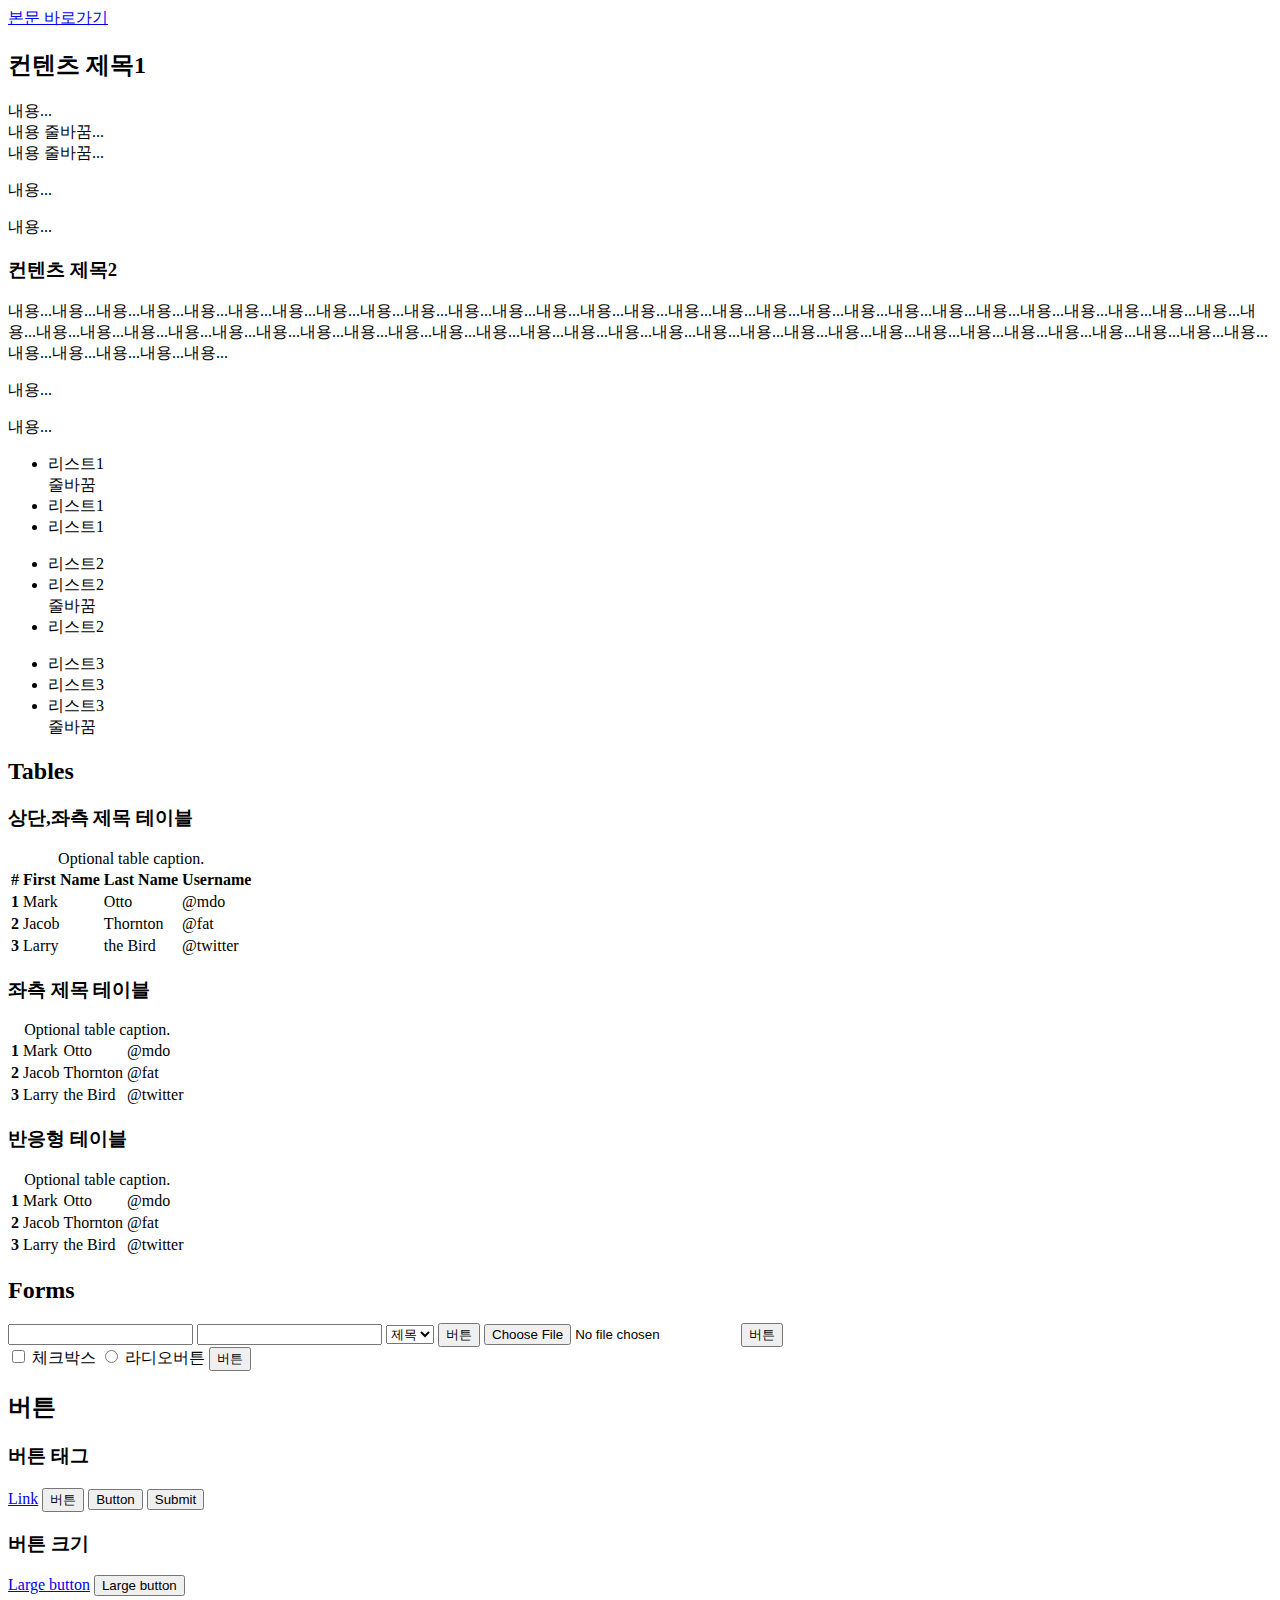
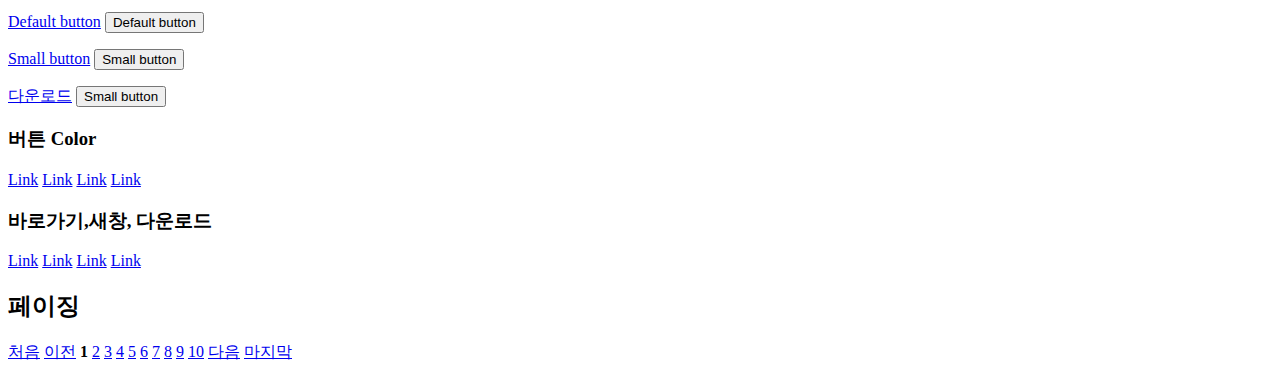
==== @html/pages/guide.html @ 373b960c "파일 위치 변경" ====
<!DOCTYPE HTML>
<html lang="ko">
<head>
<meta http-equiv="Content-Type" content="text/html; charset=utf-8">
<meta http-equiv="X-UA-Compatible" content="IE=edge">
<meta name="viewport" content="width=device-width, initial-scale=1, maximum-scale=1, minimum-scale=1, user-scalable=no">
<title>Untitled Document</title>
<link rel="stylesheet" type="text/css" href="../../css/base.css">
<link rel="stylesheet" type="text/css" href="../../css/layout.css">
<link rel="stylesheet" type="text/css" href="../../css/common.css">
<link rel="stylesheet" type="text/css" href="../../css/board.css">
<link rel="stylesheet" type="text/css" href="../../css/content.css">
<script type="text/javascript" src="../../js/jquery-1.12.2.min.js"></script>
<!--[if lt IE 9]>
<script type="text/javascript" src="http://html5shim.googlecode.com/svn/trunk/html5.js"></script>
<script type="text/javascript" src="http://css3-mediaqueries-js.googlecode.com/svn/trunk/css3-mediaqueries.js"></script>
<![endif]-->
<script type="text/javascript" src="../../js/jquery.bxslider.js"></script>
<script type="text/javascript" src="../../js/common.js"></script>
</head>

<body>
<div id="wrap">
	<!-- Header -->
	<div id="accessibility"><a href="#content">본문 바로가기</a></div>
	<div id="header"></div>
	<!-- // Header -->
	<!-- Container -->
	<div id="container">
		<div id="side"></div>
		<div id="content" class="cont_wrap">
			<div class="cont_head"></div>
			<div class="cont_body">
				<!-- Content -->
				<h2 class="conTit1">컨텐츠 제목1</h2>
				<div class="conBox">
					<p>내용...<br>내용 줄바꿈...<br>내용 줄바꿈...</p>
					<p>내용...</p>
					<p>내용...</p>
					<h3 class="conTit2">컨텐츠 제목2</h3>
					<div class="conBox">
						<p>내용...내용...내용...내용...내용...내용...내용...내용...내용...내용...내용...내용...내용...내용...내용...내용...내용...내용...내용...내용...내용...내용...내용...내용...내용...내용...내용...내용...내용...내용...내용...내용...내용...내용...내용...내용...내용...내용...내용...내용...내용...내용...내용...내용...내용...내용...내용...내용...내용...내용...내용...내용...내용...내용...내용...내용...내용...내용...내용...내용...내용...내용...</p>
						<p>내용...</p>
						<p>내용...</p>
						<ul class="conLst1">
							<li>리스트1<br>줄바꿈</li>
							<li>리스트1</li>
							<li>리스트1</li>
						</ul>
						<ul class="conLst2">
							<li>리스트2</li>
							<li>리스트2<br>줄바꿈</li>
							<li>리스트2</li>
						</ul>
						<ul class="conLst3">
							<li>리스트3</li>
							<li>리스트3</li>
							<li>리스트3<br>줄바꿈</li>
						</ul>
					</div>
				</div>				
				<h2 class="conTit1">Tables</h2>
				<div class="conBox">
					<h3 class="conTit2">상단,좌측 제목 테이블</h3>
					<table class="tbl01">
						<caption>
						Optional table caption.
						</caption>
						<thead>
							<tr>
								<th>#</th>
								<th>First Name</th>
								<th>Last Name</th>
								<th>Username</th>
							</tr>
						</thead>
						<tbody>
							<tr>
								<th scope="row">1</th>
								<td>Mark</td>
								<td>Otto</td>
								<td>@mdo</td>
							</tr>
							<tr>
								<th scope="row">2</th>
								<td>Jacob</td>
								<td>Thornton</td>
								<td>@fat</td>
							</tr>
							<tr>
								<th scope="row">3</th>
								<td>Larry</td>
								<td>the Bird</td>
								<td>@twitter</td>
							</tr>
						</tbody>
					</table>
					<h3 class="conTit2">좌측 제목 테이블</h3>
					<table class="tbl02">
						<caption>
						Optional table caption.
						</caption>
						<tbody>
							<tr>
								<th scope="row">1</th>
								<td>Mark</td>
								<td>Otto</td>
								<td>@mdo</td>
							</tr>
							<tr>
								<th scope="row">2</th>
								<td>Jacob</td>
								<td>Thornton</td>
								<td>@fat</td>
							</tr>
							<tr>
								<th scope="row">3</th>
								<td>Larry</td>
								<td>the Bird</td>
								<td>@twitter</td>
							</tr>
						</tbody>
					</table>
					<h3 class="conTit2">반응형 테이블</h3>
					<div class="tbl_rsp" style="width:10%">
						<table class="tbl02">
						<caption>
						Optional table caption.
						</caption>
						<tbody>
							<tr>
								<th scope="row">1</th>
								<td>Mark</td>
								<td>Otto</td>
								<td>@mdo</td>
							</tr>
							<tr>
								<th scope="row">2</th>
								<td>Jacob</td>
								<td>Thornton</td>
								<td>@fat</td>
							</tr>
							<tr>
								<th scope="row">3</th>
								<td>Larry</td>
								<td>the Bird</td>
								<td>@twitter</td>
							</tr>
						</tbody>
					</table>
					</div>
				</div>
				<h2 class="conTit1">Forms</h2>
				<div class="conBox">
					<div class="conBox">
						<input type="text" value="">
						<input type="password">
						<select>
							<option value="">제목</option>
						</select>
						<input type="button" value="버튼" class="button">
						<input type="file" value="">
						<input type="button" value="버튼" class="button">
					</div>
					<div>
						<input type="checkbox">
						<label for="">체크박스</label>
						<input type="radio">
						<label for="">라디오버튼</label>
						<input type="button" value="버튼" class="button sm">
					</div>
				</div>
				<h2 class="conTit1">버튼</h2>
				<div class="conBox">
					<h3 class="conTit2">버튼 태그</h3>
					<a href="#" class="button">Link</a>
					<button type="submit" class="button">버튼</button>
					<input type="button" value="Button" class="button">
					<input type="submit" value="Submit" class="button">
					<h3 class="conTit2">버튼 크기</h3>
					<p>
						<a href="#" class="button lg blue">Large button</a>
						<input type="submit" value="Large button" class="button lg">
					</p>
					<p>
						<a href="#" class="button blue">Default button</a>
						<input type="submit" value="Default button" class="button">
					</p>
					<p>
						<a href="#" class="button sm blue">Small button</a>
						<input type="submit" value="Small button" class="button sm">
					</p>
					<p>
						<a href="#" class="button xs blue">다운로드</a>
						<input type="submit" value="Small button" class="button xs">
					</p>
					<h3 class="conTit2">버튼 Color</h3>
					<a href="#" class="button darkgray">Link</a>
					<a href="#" class="button red">Link</a>
					<a href="#" class="button green">Link</a>
					<a href="#" class="button blue">Link</a>
					<h3 class="conTit2">바로가기,새창, 다운로드</h3>
					<a href="#" class="button darkgray">Link</a>
					<a href="#" class="button red">Link</a>
					<a href="#" class="button green">Link</a>
					<a href="#" class="button blue">Link</a>
				</div>
				<h2 class="conTit1">페이징</h2>
				<div class="conBox">
					<div class="pagination">
						<a href="#" class="page_prevend">처음</a>
						<a href="#" class="page_prevend">이전</a>
						<strong>1</strong>
						<a href="#">2</a>
						<a href="#">3</a>
						<a href="#">4</a>
						<a href="#">5</a>
						<a href="#">6</a>
						<a href="#">7</a>
						<a href="#">8</a>
						<a href="#">9</a>
						<a href="#">10</a>
						<a href="#" class="page_prevend">다음</a>
						<a href="#" class="page_prevend">마지막</a>
					</div>
				</div>
				<!-- //Content -->
			</div>
			<div class="cont_foot"></div>
		</div>
	</div>
	<!-- //Container -->
	<!-- Footer -->
	<div id="footer"></div>
	<!-- //Footer -->
</div>
</body>
</html>
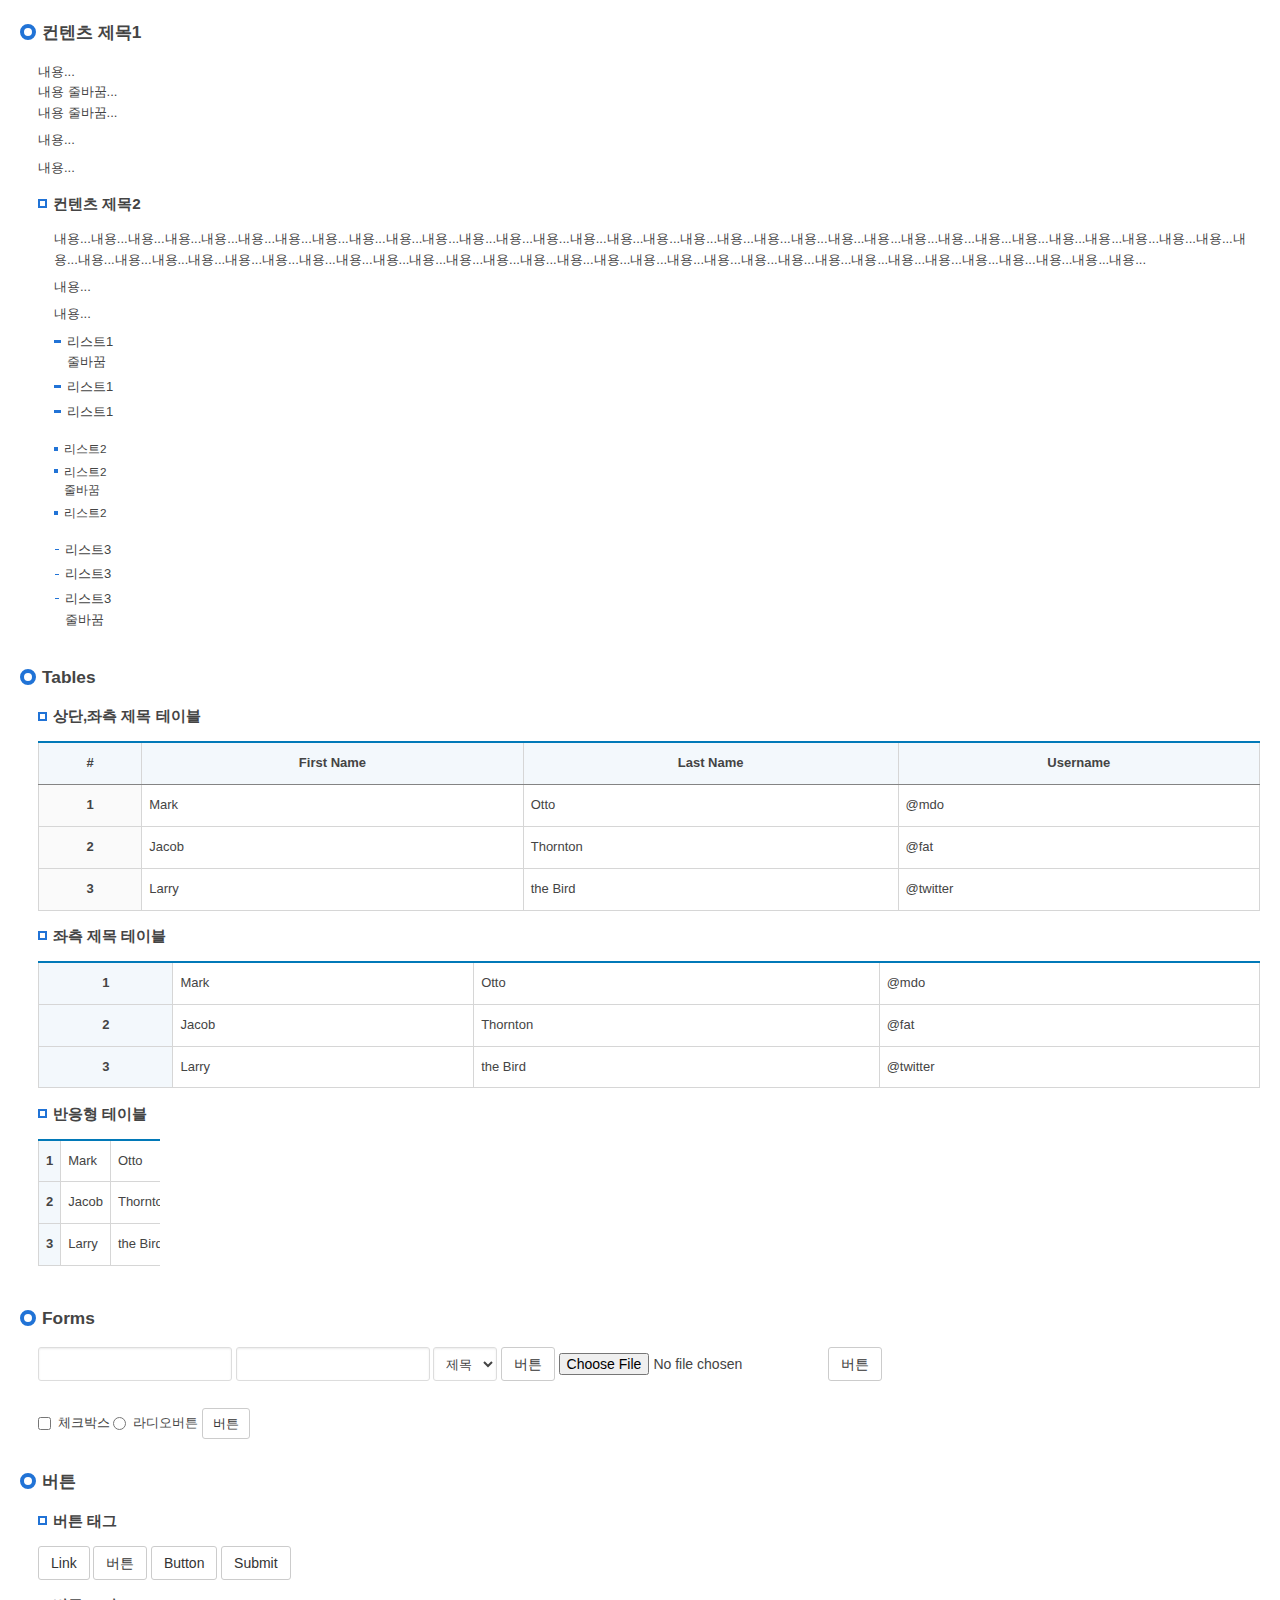
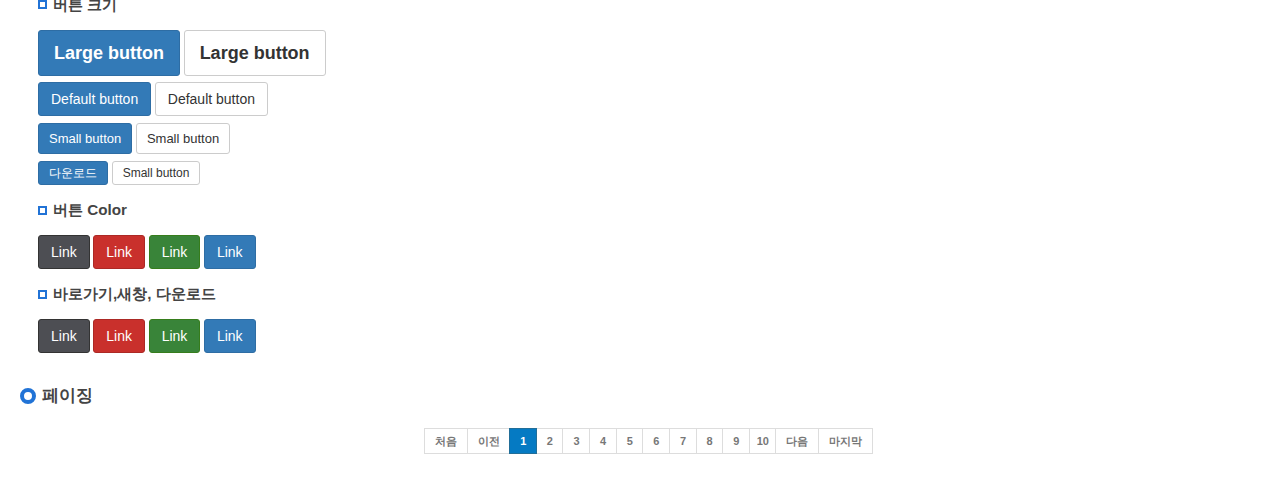
==== commit 7bdc5747: "문서타입 xhtml로 변경 메인,서브 Markup" ====
--- a/@html/pages/guide.html
+++ b/@html/pages/guide.html
@@ -1,22 +1,22 @@
-<!DOCTYPE HTML>
-<html lang="ko">
+<!DOCTYPE html PUBLIC "-//W3C//DTD XHTML 1.0 Transitional//EN" "http://www.w3.org/TR/xhtml1/DTD/xhtml1-transitional.dtd">
+<html xmlns="http://www.w3.org/1999/xhtml" xml:lang="ko" lang="ko">
 <head>
-<meta http-equiv="Content-Type" content="text/html; charset=utf-8">
-<meta http-equiv="X-UA-Compatible" content="IE=edge">
-<meta name="viewport" content="width=device-width, initial-scale=1, maximum-scale=1, minimum-scale=1, user-scalable=no">
+<meta http-equiv="Content-Type" content="text/html; charset=utf-8" />
+<meta http-equiv="X-UA-Compatible" content="IE=edge" />
+<meta name="viewport" content="width=device-width, initial-scale=1, maximum-scale=1, minimum-scale=1, user-scalable=no" />
 <title>Untitled Document</title>
-<link rel="stylesheet" type="text/css" href="../../css/base.css">
-<link rel="stylesheet" type="text/css" href="../../css/layout.css">
-<link rel="stylesheet" type="text/css" href="../../css/common.css">
-<link rel="stylesheet" type="text/css" href="../../css/board.css">
-<link rel="stylesheet" type="text/css" href="../../css/content.css">
-<script type="text/javascript" src="../../js/jquery-1.12.2.min.js"></script>
+<link rel="stylesheet" type="text/css" href="../css/base.css" />
+<link rel="stylesheet" type="text/css" href="../css/layout.css" />
+<link rel="stylesheet" type="text/css" href="../css/common.css" />
+<link rel="stylesheet" type="text/css" href="../css/board.css" />
+<link rel="stylesheet" type="text/css" href="../css/content.css" />
+<script type="text/javascript" src="../js/jquery-1.12.2.min.js"></script>
 <!--[if lt IE 9]>
-<script type="text/javascript" src="http://html5shim.googlecode.com/svn/trunk/html5.js"></script>
-<script type="text/javascript" src="http://css3-mediaqueries-js.googlecode.com/svn/trunk/css3-mediaqueries.js"></script>
+<script type="text/javascript" src="../js/html5.js"></script>
+<script type="text/javascript" src="../js/css3-mediaqueries.js"></script>
 <![endif]-->
-<script type="text/javascript" src="../../js/jquery.bxslider.js"></script>
-<script type="text/javascript" src="../../js/common.js"></script>
+<script type="text/javascript" src="../js/jquery.bxslider.js"></script>
+<script type="text/javascript" src="../js/common.js"></script>
 </head>
 
 <body>
@@ -34,7 +34,7 @@
 				<!-- Content -->
 				<h2 class="conTit1">컨텐츠 제목1</h2>
 				<div class="conBox">
-					<p>내용...<br>내용 줄바꿈...<br>내용 줄바꿈...</p>
+					<p>내용...<br />내용 줄바꿈...<br />내용 줄바꿈...</p>
 					<p>내용...</p>
 					<p>내용...</p>
 					<h3 class="conTit2">컨텐츠 제목2</h3>
@@ -43,19 +43,19 @@
 						<p>내용...</p>
 						<p>내용...</p>
 						<ul class="conLst1">
-							<li>리스트1<br>줄바꿈</li>
+							<li>리스트1<br />줄바꿈</li>
 							<li>리스트1</li>
 							<li>리스트1</li>
 						</ul>
 						<ul class="conLst2">
 							<li>리스트2</li>
-							<li>리스트2<br>줄바꿈</li>
+							<li>리스트2<br />줄바꿈</li>
 							<li>리스트2</li>
 						</ul>
 						<ul class="conLst3">
 							<li>리스트3</li>
 							<li>리스트3</li>
-							<li>리스트3<br>줄바꿈</li>
+							<li>리스트3<br />줄바꿈</li>
 						</ul>
 					</div>
 				</div>				
@@ -153,21 +153,21 @@
 				<h2 class="conTit1">Forms</h2>
 				<div class="conBox">
 					<div class="conBox">
-						<input type="text" value="">
-						<input type="password">
+						<input type="text" value="" />
+						<input type="password" />
 						<select>
 							<option value="">제목</option>
 						</select>
-						<input type="button" value="버튼" class="button">
-						<input type="file" value="">
-						<input type="button" value="버튼" class="button">
+						<input type="button" value="버튼" class="button" />
+						<input type="file" value="" />
+						<input type="button" value="버튼" class="button" />
 					</div>
 					<div>
-						<input type="checkbox">
+						<input type="checkbox" />
 						<label for="">체크박스</label>
-						<input type="radio">
+						<input type="radio" />
 						<label for="">라디오버튼</label>
-						<input type="button" value="버튼" class="button sm">
+						<input type="button" value="버튼" class="button sm" />
 					</div>
 				</div>
 				<h2 class="conTit1">버튼</h2>
@@ -175,24 +175,24 @@
 					<h3 class="conTit2">버튼 태그</h3>
 					<a href="#" class="button">Link</a>
 					<button type="submit" class="button">버튼</button>
-					<input type="button" value="Button" class="button">
-					<input type="submit" value="Submit" class="button">
+					<input type="button" value="Button" class="button" />
+					<input type="submit" value="Submit" class="button" />
 					<h3 class="conTit2">버튼 크기</h3>
 					<p>
 						<a href="#" class="button lg blue">Large button</a>
-						<input type="submit" value="Large button" class="button lg">
+						<input type="submit" value="Large button" class="button lg" />
 					</p>
 					<p>
 						<a href="#" class="button blue">Default button</a>
-						<input type="submit" value="Default button" class="button">
+						<input type="submit" value="Default button" class="button" />
 					</p>
 					<p>
 						<a href="#" class="button sm blue">Small button</a>
-						<input type="submit" value="Small button" class="button sm">
+						<input type="submit" value="Small button" class="button sm" />
 					</p>
 					<p>
 						<a href="#" class="button xs blue">다운로드</a>
-						<input type="submit" value="Small button" class="button xs">
+						<input type="submit" value="Small button" class="button xs" />
 					</p>
 					<h3 class="conTit2">버튼 Color</h3>
 					<a href="#" class="button darkgray">Link</a>
--- a/@html/css/base.css
+++ b/@html/css/base.css
@@ -0,0 +1,41 @@
+@charset "utf-8";
+@import url(nanumgothic.css);
+/* Base Style - IEETU Web Standardization Team 2016-05-01 */
+
+/* reset */
+body,p,div,span,h1,h2,h3,h4,h5,h6,ul,ol,li,dl,dt,dd,table,th,td,form,fieldset,legend,input,textarea,button,select{margin:0; padding:0;}
+body,input,textarea,button,select{font-family:/*'Nanum Gothic',*/ '나눔고딕', '맑은 고딕', '돋움', Dotum, '굴림', Gulim, Sans-serif; color:#444;}
+body{font-size:0.813em;}
+h1,h2,h3,h4,h5,h6,input,textarea,button,select,table{font-size:1em;}
+img, fieldset, button{border:0;}
+textarea{overflow:auto;}
+input[type=submit],
+input[type=button],
+button{cursor:pointer;}
+img{vertical-align:top;}
+address, em{font-style:normal;}
+pre{white-space:pre-wrap;}
+table{border-spacing:0; border-collapse:collapse;}
+table,th,td{border:none;}
+caption{overflow:hidden; line-height:0; text-indent:-2000em;}
+legend, .hidden{overflow:hidden; position:absolute; top:0; left:-2000em; line-height:0;}
+
+/* HTML5 display-role reset for older browsers */
+article, aside, details, figcaption, figure, footer, header, hgroup, menu, nav, section {display:block;}
+
+/* 링크 기본값 */
+a:link{text-decoration:none; color:#444;}
+a:visited{text-decoration:none; color:#444;}
+a:hover{text-decoration:none; color:#444;}
+a:active{text-decoration:none;}
+a:focus{text-decoration:none;}
+
+/* 리스트 스타일 제거 */
+ul,ol,li{list-style:none;}
+
+/* Skip Navigation */
+#accessibility a {display:block; position:absolute; top:-40px; left:0; z-index:10; width:100%; height:25px; line-height:25px; text-align:center; font-weight:bold; transition:0.3s; -webkit-transition:0.3s; -moz-transition:0.3s; -o-transition:0.3s;}
+#accessibility a:hover {top: 0px; z-index:1000; padding:10px 0; background:#4764ce; color:#fff;}
+#accessibility a:active {top: 0px; z-index:1000; padding:10px 0; background:#4764ce; color:#fff;}
+#accessibility a:focus {top: 0px; z-index:1000; padding:10px 0; background:#4764ce; color:#fff;}
+a#content {margin:0; padding:0; font-size:0; line-height:0;}
--- a/@html/css/layout.css
+++ b/@html/css/layout.css
@@ -0,0 +1,147 @@
+@charset "utf-8";
+/* Layout CSS Document */
+/* 스프라이트 이미지 */
+.sprh_com,
+.header_top .lang_area button:after,
+.location_wrap .nav>li:after,
+.location_wrap .nav>li:first-child>a:after{display:inline-block; overflow:hidden; background:url(../images/common/sp_com.png) no-repeat 0 0; vertical-align:middle; text-indent:-9999em;}
+/*** Mobile ~ 639px ***/
+#wrap{min-width:320px;}
+#wrap.fixed{}
+/* Header */
+#header{}
+.header_top{position:relative; z-index:100; box-sizing:border-box; height:51px; background-color:#3173bb; background-image:-webkit-linear-gradient(#478edc, #3173bc 47px, #2a65ae 47px); background-image:linear-gradient(#478edc, #3173bc 47px, #2a65ae 47px);}
+.header_top .inr{height:100%;}
+/* 모바일 탑 */
+.header_top .wholeview{position:absolute; top:0; left:0;}
+.header_top .btn_open,
+.header_top .btn_srch{position:absolute; top:0; width:51px; height:51px; background:none;}
+.header_top .btn_open{left:0; border-right:1px solid #2a65ae;}
+.header_top .btn_open span,
+.header_top .btn_open:before,
+.header_top .btn_open:after{display:inline-block; position:absolute; top:50%; left:50%; overflow:hidden; width:20px; height:4px; margin-top:-2px; margin-left:-10px; background:#fff; vertical-align:top; text-indent:-9999em; transition:all 0.3s;}
+.header_top .btn_open:before,
+.header_top .btn_open:after{content:''; position:absolute; -webkit-transform-origin:50% 50%; transform-origin:50% 50%;}
+.header_top .btn_open:before{margin-top:-9px;}
+.header_top .btn_open:after{margin-top:5px;}
+.header_top .wholeview.open .btn_open span{opacity:0;}
+.header_top .wholeview.open .btn_open:before{-webkit-transform:translateY(7px) rotate(45deg); transform:translateY(7px) rotate(45deg);}
+.header_top .wholeview.open .btn_open:after{-webkit-transform:translateY(-7px) rotate(-45deg); transform:translateY(-7px) rotate(-45deg);}
+/* 전체메뉴 Toggle */
+.header_top .wholeview.open{width:100%;}
+.header_top .wholeview .wv_wrap{display:none; position:absolute; top:51px; left:0; z-index:100; box-sizing:border-box; width:100%; padding:10px; background:#eff2f7;}
+.header_top .wholeview.open .wv_wrap{display:block;}
+/* 1차 */
+#header .nav_wholeview>ul{}
+#header .nav_wholeview>ul>li{margin:0 0 10px; border:1px solid #3e83cf; background:#fff;}
+#header .nav_wholeview>ul>li a{display:block;}
+#header .nav_wholeview>ul>li>a{padding:8px 0 9px 15px; background:#3e83cf; font-weight:600; font-size:1.46em; line-height:1.2; color:#fff;}
+/* 2차 */
+#header .nav_wholeview>ul>li>div{}
+#header .nav_wholeview>ul>li>div>ul{}
+#header .nav_wholeview>ul>li>div>ul>li{border-top:1px solid #dadada;}
+#header .nav_wholeview>ul>li>div>ul>li>a{padding:11px 0 11px 15px; font-weight:600; font-size:1.15em;}
+/* 3차 */
+#header .nav_wholeview>ul>li>div>ul>li>ul{}
+#header .nav_wholeview>ul>li>div>ul>li>ul>li{border-top:1px solid #dadada;}
+#header .nav_wholeview>ul>li>div>ul>li>ul>li>a{padding:11px 0 11px 30px;}
+
+.header_top .btn_srch{right:0; border-left:1px solid #1e5796;}
+.header_top .btn_srch span{position:absolute; top:50%; left:50%; overflow:hidden; width:23px; height:25px; margin:-13px 0 0 -12px; background-position:-40px -100px; vertical-align:top; text-indent:-999em;}
+.header_top .util_left{display:none;}
+
+.header_top .util_right{margin:0 64px; padding:9px;}
+.header_top .login_area{overflow:hidden; border-radius:4px;}
+.header_top .login_area:after{content:''; display:block; clear:both;}
+.header_top .login_area li{float:left; width:50%;}
+.header_top .login_area li a{display:block; height:30px; margin-left:-1px; border-left:1px solid #397cc6; background-color:#fff; font-weight:600; line-height:30px; color:#2a65ae; text-align:center;}
+.header_top .login_area .sitemap{display:none;}
+
+.header_top .lang_group{position:absolute; top:51px; left:0; width:100%; height:33px; border-bottom:1px solid #ddd;}
+.header_top .lang_area{float:left; position:relative; height:33px; border-right:1px solid #ddd;}
+.header_top .lang_area button{height:100%; padding:0 25px 0 10px; background-color:#fff; font-weight:600; letter-spacing:-1px; color:#2a65ae;}
+.header_top .lang_area button:after{content:''; position:absolute; top:50%; right:10px; width:11px; height:8px; margin-top:-3px; background-position:0 -140px;}
+.header_top .lang_area .lst{display:none; position:absolute; top:33px; left:0; width:100%;}
+.header_top .sns_area{float:right;}
+.header_top .sns_area li{float:left; border-left:1px solid #ddd;}
+.header_top .sns_area li .sprh_com{width:35px; height:33px;}
+.header_top .sns_area li.blog .sprh_com{background-position:0 -50px;}
+.header_top .sns_area li.facebook .sprh_com{background-position:-50px -50px;}
+.header_top .sns_area li.youtube .sprh_com{background-position:-100px -50px;}
+
+.header_mid .logo{margin:34px 0 0; padding:10px 0 23px; text-align:center;}
+.header_mid .srch_area{display:none;}
+.gnb_wrap{display:none;}
+
+/* Container */
+#container{}
+.sub_visual{display:none;}
+
+.location_wrap{position:relative; border-top:1px solid #ddd; border-bottom:1px solid #ddd;}
+.location_wrap .tit{position:absolute; top:0; left:0; padding:12px 0 0 5px; font-weight:600; font-size:1.46em; line-height:1.2; letter-spacing:-1px;}
+.location_wrap .inr{min-height:45px;}
+.location_wrap .inr:after{content:''; display:block; clear:both;}
+.location_wrap .nav{display:none;}
+.location_wrap .sns_area{float:right; margin:0 10px 0 0;}
+.location_wrap .sns_area>li{float:left; margin:5px 0 0 7px;}
+.location_wrap .sns_area>li:first-child{margin-left:0;}
+.location_wrap .sns_area>li.print{display:none;}
+.location_wrap .sns_area>li .sprh_com{width:35px; height:35px;}
+.location_wrap .sns_area>li.facebook .sprh_com{background-position:0 0;}
+.location_wrap .sns_area>li.kakaostory .sprh_com{background-position:-50px 0;}
+.location_wrap .sns_area>li.twitter .sprh_com{background-position:-100px 0;}
+.location_wrap .sns_area>li.print .sprh_com{background-position:-150px 0;}
+
+/* Content */
+.cont_wrap{}
+/* Cont Head */
+.cont_head {}
+/* 컨텐츠 타이틀 */
+
+/* 현재위치 */
+
+/* Cont Body */
+.cont_body{padding:20px; line-height:1.6;}
+
+/* Cont Foot */
+.cont_foot{}
+.cont_manager{padding:20px 0; border-top:1px solid #ddd;}
+.cont_manager:after{content:''; display:block; clear:both;}
+.cont_manager dl{text-align:center; letter-spacing:-1px;}
+.cont_manager dl.update{margin:10px 0 0;}
+.cont_manager dt,
+.cont_manager dd{display:inline-block;}
+.cont_manager dt{font-weight:600;}
+.cont_manager dd span{display:inline-block; position:relative; padding:0 5px;}
+.cont_manager dd span:before{content:''; display:inline-block; position:absolute; top:3px; left:0; width:1px; height:10px; background:#ddd;}
+.cont_manager dd span:first-child:before{display:none;}
+.cont_rating{padding:40px 10px; border-top:1px solid #dadada; border-bottom:1px solid #dadada; background:url(../images/common/bg_cont_rating.png) repeat 0 0;}
+.cont_rating h2{margin:0 0 15px; font-weight:600; font-size:1.15em; text-align:center; letter-spacing:-1px;}
+.cont_rating .inp_area{position:relative; padding:15px 85px 10px 20px; border:1px solid #dadada; background:#fff;}
+.cont_rating .inp_area .btn_rate{position:absolute; top:-1px; right:-1px; bottom:-1px; width:73px; border:0; background:#0674c9; color:#fff;}
+.cont_rating .inp_group{display:inline-block; margin:0 10px 5px 0;}
+.cont_rating .inp_group label{margin-left:-4px;}
+
+/* Footer */
+#footer .inr{position:relative; box-sizing:border-box; max-width:1260px; margin:0 auto; padding:30px 10px 40px;}
+#footer .logo{margin:5px 0 0;}
+#footer .footer_cen{line-height:1.5;}
+#footer .nav_f{margin:20px 0 10px;}
+#footer .nav_f:after{content:''; display:block; clear:both;}
+#footer .nav_f>li{float:left; margin:0 8px 3px 0;}
+#footer .nav_f>li>a{display:block; position:relative; padding:0 8px 0 0; letter-spacing:-1px;}
+#footer .nav_f>li>a:after{content:''; display:inline-block; position:absolute; top:5px; right:0; width:1px; height:10px; background:#ddd;}
+#footer .nav_f>li:last-child>a:after{display:none;}
+#footer .address,
+#footer .copy{font-size:0.92em;}
+#footer .copy{color:#888;}
+#footer .site_related{display:none; position:absolute; top:40px; right:10px;}
+#footer .site_related button{box-sizing:border-box; width:190px; height:31px; padding:0 0 0 10px; border:1px solid #ddd; background-color:#fff; font-weight:600; text-align:left;}
+#footer .site_related .btn_open:after,
+#footer .site_related .btn_open span:before,
+#footer .site_related .btn_open span:after{content:''; display:inline-block; position:absolute;}
+#footer .site_related .btn_open:after{top:3px; right:6px; width:23px; height:23px; border:1px solid #ddd; border-radius:50%; background:#fff;}
+#footer .site_related .btn_open span:before{z-index:10; top:50%; right:17px; width:2px; height:10px; margin-top:-5px; background:#333;}
+#footer .site_related .btn_open span:after{z-index:10; top:50%; right:13px; width:10px; height:2px; margin-top:-1px; background:#333;}
+#footer .site_related .lst{display:none; position:absolute; top:30px; left:0; right:0; overflow:auto; max-height:100px; border:1px solid #ddd; background:#fff;}
+#footer .site_related .lst li a{display:block; padding:3px 10px; line-height:1.5;}
--- a/@html/css/common.css
+++ b/@html/css/common.css
@@ -0,0 +1,155 @@
+﻿@charset "utf-8";
+
+/* Common CSS Document */
+/* Text Align */
+.tal{text-align:left !important;}
+.tac{text-align:center !important;}
+.tar{text-align:right !important;}
+.valm{vertical-align:middle !important;}
+.valt{vertical-align:top !important;}
+
+/* Form Control */
+input,
+select,
+textarea,
+label{display:inline-block; width:auto; vertical-align:middle; line-height:1.4;}
+input[type=text],
+input[type=password],
+select,
+textarea{box-sizing:border-box; padding:7px 8px; border:1px solid #ddd; border-radius:3px; background:#fff; box-shadow:inset 0 1px 2px rgba(0,0,0,0.075); vertical-align:middle;}
+input[type=text],
+input[type=password],
+select{height:34px;}
+select::-ms-expand {background-color: transparent; border: 0;}
+input[type=file]{font-size:1.08em;}
+input[type=checkbox],
+input[type=radio]{width:13px; height:13px; margin:2px 3px 1px 0;}
+
+/* Button Common */
+.button,
+.button *{position:relative; display:inline-block; display:-moz-inline-stack; box-sizing:border-box; overflow:visible; margin:0; padding:0; text-decoration:none !important; border:1px solid transparent; border-radius:3px; font-size:14px; line-height:1.43; white-space:nowrap; text-align:center; vertical-align:middle; cursor:pointer;}
+.button img{vertical-align:middle;}
+/* Button Size - default / small / large */
+.button{padding:6px 12px;}
+.button.xs{padding:2px 10px; font-size:0.923em; line-height:1.5;}
+.button.sm{padding:5px 10px; font-size:1em; line-height:1.5;}
+.button.lg{padding:10px 15px; font-weight:600; font-size:1.385em; line-height:1.34;}
+/* Button Color */
+.button{border-color:#ccc; background-color:#fff; color:#333 !important;}
+.button.darkgray{border-color:#333; background-color:#4d4e53; color:#fff !important;}
+.button.red{border-color:#ac2925; background-color:#c9302c; color:#fff !important;}
+.button.green{border-color:#367D1C; background-color:#398439; color:#fff !important;}
+.button.blue{border-color:#2e6da4; background-color:#337ab7; color:#fff !important;}
+/* Button Active */
+.button:hover{background-color:#efefef;}
+.button.darkgray:hover{background-color:#37383A;}
+.button.red:hover{border-color:#d43f3a; background-color:#d9534f;}
+.button.green:hover{border-color:#4cae4c; background-color:#5cb85c;}
+.button.blue:hover{background-color:#265F92;}
+/* Button Strong */
+.button.strong{font-weight:bold !important;}
+/* Button Block */
+.button.block{display:block; width:100%;}
+
+/* Paging */
+.pagination{margin:20px 0; text-align:center; line-height:normal;}
+.pagination a,
+.pagination strong{display:inline-block; width:26px; height:24px; margin:0 -2px 0 -3px; border:1px solid #ddd; background:#fff; font-size:11px; font-weight:bold; font-family:Tahoma, sans-serif; color:#777; line-height:24px; text-decoration:none; vertical-align:middle;}
+.pagination strong{position:relative; z-index:10; border-color:#226e98; background:#057ac3; color:#fff;}
+.pagination .page_prev,
+.pagination .page_prevend,
+.pagination .page_next,
+.pagination .page_nextend{width:auto; padding:0 10px;}
+
+/* Table */
+/* Table Type */
+table.fixed{table-layout:fixed;}
+/* 반응형 테이블 */
+.tbl_rsp{overflow:auto;}
+/* 상단,좌측 제목 */
+.tbl01{width:100%; margin-bottom:10px;}
+.tbl01 th,
+.tbl01 td{padding:10px 7px; border:1px solid #d6d6d6; word-break:keep-all;}
+.tbl01 thead th{border-bottom:1px solid #848484; background:#f3f8fc; font-weight:bold; text-align:center;}
+.tbl01 thead tr:first-child th{border-top:2px solid #0179b8;}
+.tbl01 tbody th{background:#fafafa; font-weight:bold; text-align:center;}
+.tbl01 td{}
+/* 좌측 제목 */
+.tbl02{width:100%; margin-bottom:10px; border-top:2px solid #0179b8;}
+.tbl02 th,
+.tbl02 td{padding:10px 7px; border:1px solid #d6d6d6; word-break:keep-all;}
+.tbl02 tbody th{background:#f3f8fc; font-weight:bold; text-align:center;}
+.tbl02 td{}
+
+/* Content Title */
+.conTit1{margin:1em 0; padding-left:23px; font-weight:600; font-size:1.33em; line-height:1.4;}
+.conTit1:before{content:''; display:inline-block; width:8px; height:8px; margin:-2px 6px 0 -23px; border:4px solid #2173d6; border-radius:50%; vertical-align:middle;}
+.conTit2{margin:1em 0; padding-left:15px; font-weight:600; font-size:1.17em; line-height:1.3;}
+.conTit2:before{content:''; display:inline-block; width:5px; height:5px; margin:-2px 6px 0 -15px; border:2px solid #2173d6; vertical-align:middle;}
+.conTit1:first-child,
+.conTit2:first-child{margin-top:0;}
+/* Content List */
+.conLst1{margin-bottom:1em;}
+.conLst1>li{padding:0 0 4px 13px; line-height:1.6;}
+.conLst1>li:before{content:''; display:inline-block; width:7px; height:3px; margin:-2px 6px 0 -13px; background-color:#2173d6;  vertical-align:middle;}
+.conLst1>li ul{margin-top:5px;}
+.conLst1>li li{padding-bottom:4px;}
+.conLst2{margin-bottom:1em;}
+.conLst2>li{padding:0 0 4px 10px; font-size:0.9em; line-height:1.6;}
+.conLst2>li:before{content:''; display:inline-block; width:4px; height:4px; margin:-2px 6px 0 -10px; background-color:#2173d6;  vertical-align:middle;}
+.conLst2>li ul{margin-top:5px;}
+.conLst2>li li{padding-bottom:4px;}
+.conLst3{margin-bottom:1em;}
+.conLst3>li{padding:0 0 4px 11px; line-height:1.6;}
+.conLst3>li:before{content:''; display:inline-block; width:4px; height:1px; margin:-2px 6px 0 -10px; background-color:#2173d6;  vertical-align:middle;}
+.conLst3>li ul{margin-top:5px;}
+.conLst3>li li{padding-bottom:4px;}
+/* Content Box */
+.conBox{margin-bottom:2em;}
+.conBox p{margin-bottom:0.5em;}
+.conTit1 + .conBox,
+.conTit1 + .conLst2,
+.conTit1 + .conLst3,
+.conTit1 + .conLst4,
+.conTit1 + .conLst5{margin-left:18px; margin-bottom:30px;}
+.conTit2 + .conBox,
+.conTit2 + .conLst3,
+.conTit2 + .conLst4,
+.conTit2 + .conLst5{margin-left:16px; margin-bottom:15px;}
+.conTit3 + .conBox,
+.conTit3 + .conLst4,
+.conTit3 + .conLst5{margin-left:11px; margin-bottom:15px;}
+/* 들여쓰기 */
+.conTitIdt {padding:0 0 4px 1.5em !important; text-indent:-1.5em; background:none !important;}
+.conLstIdt>li {padding:0 0 4px 1.5em !important; text-indent:-1.5em; background:none !important;}
+.conLstIdt>li div, 
+.conLstIdt>li p, 
+.conLstIdt>li dl, 
+.conLstIdt>li ul {text-indent:0;}
+
+/* Line Box */
+.lineBox{margin-bottom:20px; padding:15px; border:1px solid #d9dde0;}
+
+/* 탭메뉴 */
+.tab_mn1{}
+.tab_mn1 ul{overflow:hidden; margin:0 -5px 30px;}
+.tab_mn1 ul li{float:left; width:180px; margin:0 5px 10px;}
+.tab_mn1 ul li a{display:block; position:relative; height:33px; padding:0 10px; border:1px solid #c8c8c8; background:#f9f9f9; background:linear-gradient(to bottom, #fff, #f0f0f0); font-weight:bold; line-height:33px; white-space:nowrap;}
+.tab_mn1 ul li a.on{background:#fff; color:#0579c4;}
+.tab_mn1 ul li a.on:before{content:''; display:block; position:absolute; top:-1px; left:-1px; right:-1px; height:2px; background:#0579c2;}
+.tab_mn1_v2{}
+.tab_mn1_v2 ul{overflow:hidden; margin:0 -5px 30px;}
+.tab_mn1_v2 ul li{float:left; width:85px; margin:0 5px 10px;}
+.tab_mn1_v2 ul li a{display:block; position:relative; height:33px; padding:0 10px; border:1px solid #c8c8c8; background:#f9f9f9; background:linear-gradient(to bottom, #fff, #f0f0f0); font-weight:bold; line-height:33px; text-align:center; white-space:nowrap;}
+.tab_mn1_v2 ul li a.on{background:#fff; color:#0579c4;}
+.tab_mn1_v2 ul li a.on:before{content:''; display:block; position:absolute; top:-1px; left:-1px; right:-1px; height:2px; background:#0579c2;}
+
+
+
+
+
+
+
+
+
+
--- a/@html/css/board.css
+++ b/@html/css/board.css
@@ -0,0 +1,233 @@
+@charset "utf-8";
+
+/*** Board Style ***/
+.tal{text-align:left !important;}
+.tac{text-align:center !important;}
+.tar{text-align:right !important;}
+.valt{vertical-align:top !important;}
+.valm{vertical-align:middle !important;}
+/** Board 버튼 **/
+/* Board Button Common */
+.bbsButton,
+.bbsButton *{position:relative; display:-moz-inline-stack; display:inline-block; overflow:visible; margin:0; padding:0; text-decoration:none !important; border:0; background:#fff; font-family:'맑은 고딕', '돋움', Dotum, '굴림', Gulim, Tahoma, Geneva, sans-serif; font-weight:bold; color:#333; white-space:nowrap; text-align:center; vertical-align:top; cursor:pointer;}
+.bbsButton img{vertical-align:middle;}
+/* Button Size - default / small / large */
+.bbsButton{height:29px; line-height:29px; padding:0 15px; border:1px solid #0061a5; border-radius:3px; background:#057bc5; background-image:linear-gradient(#057bc5, #0061a5); color:#fff !important;}
+input.bbsButton,
+button.bbsButton{height:31px;}
+.bbsButton.small{height:21px; line-height:21px; padding:0 10px; border:1px solid #494949;}
+input.bbsButton.small,
+button.bbsButton.small{height:23px;}
+.bbsButton.large{height:33px; line-height:33px; padding:0 20px; border:1px solid #494949;}
+input.bbsButton.large,
+button.bbsButton.large{height:35px;}
+/* bbsButton Color */
+.bbsButton.white{background:#fff; background-image:linear-gradient(#fcfcfc, #eee); border-color:#d5d5d5; color:#333 !important;}
+.bbsButton.darkgray{background:#555; background-image:linear-gradient(#555, #333); border-color:#333; color:#fff !important;}
+.bbsButton.gray{background:#888; background-image:linear-gradient(#888, #555); border-color:#555; color:#fff !important;}
+.bbsButton.blue{background:#057bc5; background-image:linear-gradient(#057bc5, #0061a5); border-color:#0061a5; color:#fff !important;}
+.bbsButton.green{background:#60b044;  background-image:linear-gradient(#8add6d, #60b044); border-color:#5ca941; color:#fff !important; text-shadow: 0 -1px 0 rgba(0, 0, 0, 0.15);}
+.bbsButton.purple{background:#862691; border-color:#72207b; color:#fff !important;}
+/* bbsButton Strong */
+.bbsButton.strong{font-weight:bold !important;}
+/* Form Button Icon */
+.bbsButton.iWrt{padding-right:20px;}
+.bbsButton.iWrt:before{content:''; display:inline-block; width:21px; height:21px; margin-right:5px; background:url(/cms_images/bbs/icon_file/ico_btn_wrt.jpg) no-repeat 0 50%; vertical-align:middle;}
+.bbsButton.iMod{padding-right:20px;}
+.bbsButton.iMod:before{content:''; display:inline-block; width:21px; height:21px; margin-right:5px; background:url(/cms_images/bbs/icon_file/ico_btn_mod.jpg) no-repeat 0 50%; vertical-align:middle;}
+.bbsButton.iDel{padding-right:20px;}
+.bbsButton.iDel:before{content:''; display:inline-block; width:21px; height:21px; margin-right:5px; background:url(/cms_images/bbs/icon_file/ico_btn_del.jpg) no-repeat 0 50%; vertical-align:middle;}
+.bbsButton.iList{padding-right:20px; border-color:#515151; background-color:#646464;}
+.bbsButton.iList:before{content:''; display:inline-block; width:21px; height:21px; margin-right:5px; background:url(/cms_images/bbs/icon_file/ico_btn_list.png) no-repeat 0 50%; vertical-align:middle;}
+.bbsButton.iCancel{padding-right:20px; border-color:#515151; background-color:#646464;}
+.bbsButton.iCancel:before{content:''; display:inline-block; width:21px; height:21px; margin-right:5px; background:url(/cms_images/bbs/icon_file/ico_btn_list.jpg) no-repeat 0 50%; vertical-align:middle;}
+.bbsButton.iCancel_c{padding-right:20px; border-color:#515151; background-color:#646464;}
+.bbsButton.iCancel_c:before{content:''; display:inline-block; width:21px; height:21px; margin-right:5px; background:url(/cms_images/bbs/icon_file/ico_btn_cancel.jpg) no-repeat 0 50%; vertical-align:middle;}
+.bbsButton.iReply{padding-right:20px;}
+.bbsButton.iReply:before{content:''; display:inline-block; width:21px; height:21px; margin-right:5px; background:url(/cms_images/bbs/icon_file/ico_btn_reply.jpg) no-repeat 0 50%; vertical-align:middle;}
+.bbsButton.iCopy{padding-right:20px;}
+.bbsButton.iCopy:before{content:''; display:inline-block; width:21px; height:21px; margin-right:5px; background:url(/cms_images/bbs/icon_file/ico_btn_copy.jpg) no-repeat 0 50%; vertical-align:middle;}
+
+/** Paging **/
+.bbsPagination{margin:0 0 20px 0; padding:15px 0; border-bottom:1px solid #d0d0d0; text-align:center; line-height:normal;}
+.bbsPagination a,
+.bbsPagination strong{display:inline-block; width:26px; height:24px; margin:0 -2px 0 -3px; border:1px solid #ddd; background:#fff; font-size:11px; font-weight:bold; font-family:Tahoma, sans-serif; color:#777; line-height:24px; text-decoration:none; vertical-align:middle;}
+.bbsPagination strong{position:relative; z-index:10; border-color:#226e98; background:#057ac3; color:#fff;}
+.bbsPagination .page_prev,
+.bbsPagination .page_prevend,
+.bbsPagination .page_next,
+.bbsPagination .page_nextend{width:auto; padding:0 10px;}
+/** Paging Img **/
+.bbsPagination2{margin:20px 0; text-align:center; line-height:normal;}
+.bbsPagination2 a,
+.bbsPagination2 strong{display:inline-block; width:22px; height:22px; margin:0 -1px; border:1px solid #ddd; font-size:11px; font-weight:bold; font-family:Tahoma, sans-serif; color:#777; line-height:22px; text-decoration:none; vertical-align:middle;}
+.bbsPagination2 strong{border-color:#202020; background:#414141; color:#fff;}
+.bbsPagination2 .page_prev,
+.bbsPagination2 .page_prevend,
+.bbsPagination2 .page_next,
+.bbsPagination2 .page_nextend{border-color:#d6d6d6; background:#f9f9f9;}
+.bbsPagination2 .page_prev span,
+.bbsPagination2 .page_next span{display:inline-block; overflow:hidden; width:6px; height:8px; margin:7px auto 0; background:url(../images/ico_page_prev.gif) no-repeat 0 0; text-indent:-2000em;}
+.bbsPagination2 .page_next span{background-image:url(../images/ico_page_next.gif);}
+.bbsPagination2 .page_prevend span,
+.bbsPagination2 .page_nextend span{display:inline-block; overflow:hidden; width:10px; height:8px; margin:7px auto 0; background:url(../images/ico_page_prevend.gif) no-repeat 0 0; text-indent:-2000em;}
+.bbsPagination2 .page_nextend span{background-image:url(../images/ico_page_nextend.gif);}
+/** 검색 **/
+.bbsSrch{margin:20px 0; padding:10px 0; border:1px solid #d0d0d0; text-align:center; background:#fff;}
+.bbsSrch:after{content:""; display:block; clear:both;}
+.bbsSrch select{width:80px; height:30px; border:1px solid #d8d8d8; border-color:#9a9a9a #d8d8d8 #d8d8d8 #9a9a9a; vertical-align:middle;}
+.bbsSrch input[type=text],
+.bbsSrch input[type=password]{height:28px; padding:0 0 0 5px; border:1px solid #d8d8d8; border-color:#9a9a9a #d8d8d8 #d8d8d8 #9a9a9a; vertical-align:middle;}
+.bbsSrch input.datetimepicker{width:85px;}
+.bbsSrch input[type=image],
+.bbsSrch input[type=checkbox],
+.bbsSrch input[type=radio]{vertical-align: middle;}
+.bbsSrch input.word{width:200px;}
+.bbsSrch input[name=keyword]{width:200px; height:28px; margin:0; padding:0 0 0 5px; border:1px solid #d8d8d8; border-color:#9a9a9a #d8d8d8 #d8d8d8 #9a9a9a;}
+.bbsSrch input[value=검색]{overflow:hidden; width:113px; height:30px; margin:0; padding:0; border:0; background:url(../images/btn_srch.jpg) no-repeat 0 0; text-indent:-2000em;}
+/* 검색 label */
+.bbsSrch_inp_date{display:inline-block; position:relative;}
+.bbsSrch_inp_date label{position:absolute; top:5px; left:5px; font-size:0.91em; color:#666;}
+.bbsSrch_inp_date .ui-datepicker-trigger{margin:0 0 0 5px; vertical-align:middle;}
+/* RSS */
+.bbsRss{float:right; margin:0 0 5px;}
+
+/** 하단 버튼 **/
+.bbsBtn{margin:20px 0; text-align:right;}
+
+/* 필수입력 */
+.marking{display:inline-block; overflow:hidden; width:10px; height:6px; margin-left:-10px; background:url(/cms_images/bbs/icon_file/img_making2.jpg) no-repeat 0 0; line-height:999em; vertical-align:middle;}
+/* 공통 아이콘 */
+.bbsIcoNtc{display:inline-block; overflow:hidden; width:16px; height:14px; background:url(/cms_images/bbs/icon_file/ico_ntc.jpg) no-repeat 0 0; line-height:999em; vertical-align:middle;}
+
+/** Default,Notice,Qna **/
+/* List */
+.bbsList{table-layout:fixed; border-collapse:collapse; border:0; width:100%; border-bottom:1px solid #d0d0d0;}
+.bbsList th{padding:9px 8px; border-top:2px solid #ee4905; border-bottom:1px solid #d0d0d0; background:linear-gradient(to top, #fff 1px, #f2f2f2 1px, #fff); font-weight:bold; color:#666; text-align:center;}
+.bbsList td{padding:7px 8px 6px; border-top:1px solid #d0d0d0; color:#666; text-align:center;}
+.bbsList .ico_ntc{display:inline-block; width:35px; height:20px; background:#6461b6; box-shadow:1px 1px 2px #ccc; font-weight:600; font-size:11px; line-height:20px; color:#fff; text-align:center;}
+
+/* View */
+.bbsView{table-layout:fixed; border-collapse:collapse; border:0; width:100%; margin:0 0 20px; border-top:2px solid #0179b8; text-align:left;} 
+.bbsView pre{white-space:pre-wrap;}
+.bbsView th{padding:7px 0 6px; border:1px solid #d9dddf; background:#f3f8fc; color:#666; text-align:center;}
+.bbsView td{padding:7px 25px 6px 25px; border:1px solid #d9dddf;}
+.bbsView .bbsViewBody{padding:20px 25px; line-height:150%;}
+.bbsView .bbsViewBody img { max-width: 100%; margin: 5px 0;}
+.bbsView a[href*=downFile]{display:inline-block; vertical-align:middle;}
+.bbsView a[href*=downFile]:after{content:'다운로드'; display:inline-block; overflow:hidden; width:21px; height:21px; background:url(/cms_images/bbs/icon_file/ico_btn_file.jpg) no-repeat 0 0; line-height:999em; vertical-align:middle;}
+.bbsView a[href*=filePreview]{display:inline-block; overflow:hidden; width:21px; height:21px; background:url(/cms_images/bbs/icon_file/ico_btn_more.jpg) no-repeat 0 0; line-height:999em; vertical-align:middle;}
+.bbsView a[href*=filePreview]~a{margin-top:8px;}
+.bbsViewFile{table-layout:fixed; border-collapse:collapse; border:0; width:100%; margin:0 0 3px;} 
+.bbsViewFile th{padding:7px 0 6px; border:1px solid #d9dddf; background:#f3f8fc; color:#666; text-align:center;}
+.bbsViewFile td{padding:7px 19px 6px 25px; border:1px solid #d9dddf;}
+.bbsViewFile a[href*=downFile]{display:inline-block; vertical-align:middle;}
+.bbsViewFile a[href*=downFile]:after{content:'다운로드'; display:inline-block; overflow:hidden; width:21px; height:21px; background:url(/cms_images/bbs/icon_file/ico_btn_file.jpg) no-repeat 0 0; line-height:999em; vertical-align:middle;}
+.bbsViewFile a[href*=filePreview]{display:inline-block; overflow:hidden; width:21px; height:21px; background:url(/cms_images/bbs/icon_file/ico_btn_more.jpg) no-repeat 0 0; line-height:999em; vertical-align:middle;}
+.bbsViewFile a[href*=filePreview]~a{margin-top:8px;}
+.bbsViewNav{table-layout:fixed; border-collapse:collapse; border:0; width:100%; margin:0 0 3px;} 
+.bbsViewNav th{padding:7px 0 6px; border:1px solid #d9dddf; background:#f3f8fc; color:#666; text-align:center;}
+.bbsViewNav th.prev:before{content:''; display:inline-block; width:0; height:0; margin:-5px 7px 0 0; border:4px solid #f3f8fc; border-bottom-color:#4d4d4e; vertical-align:middle;}
+.bbsViewNav th.next:before{content:''; display:inline-block; width:0; height:0; margin:0 7px 0 0; border:4px solid #f3f8fc; border-top-color:#4d4d4e; vertical-align:middle;}
+.bbsViewNav td{padding:7px 19px 6px 25px; border:1px solid #d9dddf;}
+
+/* Write */
+.bbsWrite{table-layout:fixed; border-collapse:collapse; border:0; width:100%; margin:0 0 10px; border-top:2px solid #0179b8;} 
+.bbsWrite th{padding:8px 0; border:1px solid #d9dddf; background:#f3f8fc; color:#666; text-align:center;}
+.bbsWrite td{padding:8px 10px; border:1px solid #d9dddf;}
+.bbsWrite .bbsWriteBody{padding:10px 10px; line-height:150%;}
+.bbsWrite .bbsWriteBody textarea{border:1px solid #D6D6D6;}
+.bbsWrite .attachAlert{display:block; margin:5px 0 0;}
+.bbsWrite a[href*=fileViewer]{display:inline-block; overflow:hidden; width:21px; height:21px; background:url(/cms_images/bbs/icon_file/ico_btn_more.jpg) no-repeat 0 0; line-height:999em; vertical-align:middle;}
+.bbsWrite #possible_att_file_cnt{font-weight:bold; color:#D90000;}
+.bbsWrite #egovComFileList input[value=Delete]{display:inline-block; overflow:visible; margin:0 0 0 5px; padding:1px 5px; border:1px solid #848484; border-radius:3px; background:#fff; text-decoration:none !important; font-family:'맑은 고딕', '돋움', Dotum, '굴림', Gulim, Tahoma, Geneva, sans-serif; color:#D00000; white-space:nowrap; text-align:center; vertical-align:middle; cursor:pointer;}
+.bbsWrite #egovComFileList>div{margin:5px 0;}
+
+/* Fieldset */
+.bbsWrite input[type=text],
+.bbsWrite input[type=password]{height:23px; padding:3px 0 0 5px; border:1px solid #ddd; vertical-align:middle;}
+.bbsWrite input[type=file]{height:25px; padding:1px; border:1px solid #ddd; vertical-align:middle;}
+.bbsWrite .w_s1{width:50px;}
+.bbsWrite .w_s2{width:100px;}
+.bbsWrite .w_big{width:98%;}
+.bbsWrite .w_textarea{width:98%; padding:5px 0 5px 5px; border:1px solid #ddd;}
+.bbsWrite input[type=image],
+.bbsWrite input[type=checkbox],
+.bbsWrite input[type=radio]{vertical-align:middle;}
+.bbsWrite button{border:0; background:none; vertical-align:middle;}
+.bbsWrite select{height:22px; margin-top:1px; padding:1px; border:1px solid #ccc; vertical-align:middle;}
+
+
+/** Photo **/
+/* List */
+/*
+.bbsPhoto{overflow:hidden; width:749px; margin:0 auto;}
+.bbsPhoto ul{overflow:hidden; margin:0 -11px -35px;}
+.bbsPhoto li{float:left; position:relative; width:233px; height:264px; margin:0 11px 40px; border:1px solid #d6d6d6;}
+.bbsPhoto li .pic{display:block;}
+.bbsPhoto li .pic img{display:inline-block; width:233px; height:158px;}
+.bbsPhoto li .tit{width:200px; margin:13px auto 0; line-height:1.5;}
+.bbsPhoto li .tit img{vertical-align:middle;}
+.bbsPhoto li .info{position:absolute; bottom:0; left:0; width:100%; height:41px; background:#f9f9f9; line-height:41px;}
+.bbsPhoto li .info span{float:left; width:50%; text-align:center;}
+.bbsPhoto li .info .view{position:relative; margin-left:-1px;}
+.bbsPhoto li .info .view:before{content:''; display:block; position:absolute; top:50%; left:0; width:1px; height:18px; margin-top:-9px; background:#ddd;}
+*/
+.bbsPhoto{padding:28px 0 0; border-top:2px solid #ee4905; border-bottom:1px solid #d0d0d0;}
+.bbsPhoto .lst{margin-left:-22px;}
+.bbsPhoto .lst:after{content:''; display:block; clear:both;}
+.bbsPhoto .lst>li{float:left; position:relative; width:243px; height:288px; margin:0 0 28px 22px; border:1px solid #e1e1e1;}
+.bbsPhoto .lst>li a{display:block;}
+.bbsPhoto .lst>li .photo{display:block; position:relative; overflow:hidden; height:175px; margin:-1px -1px 0; background:#e1e1e1; /*border-bottom:1px solid #e1e1e1;*/}
+.bbsPhoto .lst>li .photo em{position:absolute; top:0; left:50%; width:400px; height:100%; margin-left:-200px; text-align:center;}
+.bbsPhoto .lst>li .photo img{height:100%;}
+.bbsPhoto .lst>li .photo:after{content:''; display:inline-block; position:absolute; bottom:-1px; left:50%; width:26px; height:14px; margin-left:-13px; background:url(../images/bg_photo_uarr.png) no-repeat 0 0;}
+.bbsPhoto .lst>li .tit{display:block; margin:0 20px; padding:20px 0; font-weight:600; font-size:1.33em; line-height:1.3; word-break:break-all;}
+.bbsPhoto .lst>li .info{position:absolute; bottom:0; left:5px; right:5px; overflow:hidden; border-top:1px solid #e1e1e1; font-size:1.08em; line-height:1.2;}
+.bbsPhoto .lst>li .info>div{float:left; width:50%; line-height:35px; text-align:center;}
+.bbsPhoto .lst>li .info>div+div{margin-left:-1px; border-left:1px solid #e1e1e1;}
+.bbsPhoto .lst>li .info>div strong{position:relative; margin-right:8px; padding-right:10px;}
+.bbsPhoto .lst>li .info>div strong:after{content:''; display:inline-block; position:absolute; top:0; right:0; height:100%; border-right:1px solid #e1e1e1;}
+
+/* View */
+.bbsPhotoView{table-layout:fixed; border-collapse:collapse; border:0; width:100%; margin:0 0 20px; border-top:2px solid #0179b8; text-align:center;} 
+.bbsPhotoView th{padding:7px 0 6px; border:1px solid #d9dddf; background:#f3f8fc; color:#666; text-align:center;}
+.bbsPhotoView td{padding:7px 10px 6px; border:1px solid #d9dddf;}
+.bbsPhotoView .bbsViewBody{padding:20px 10px; border:0; line-height:160%;}
+.bbsPhotoView .bbsViewBody #bbs_cn{text-align:left; word-wrap:break-word;}
+
+/** Movie **/
+/* List */
+.bbs3List{overflow:hidden; width:100%; border-top:2px solid #95C1E0; border-bottom:1px solid #ddd;}
+.bbs3List li{float:left; width:25%; height:170px; padding:10px 0; text-align:center;}
+.bbs3List li .thumb{display:block; height:106px; margin:0 auto 5px;}
+.bbs3List li .thumb a{}
+.bbs3List li .thumb img{display:inline-block; max-height:100px; padding:2px; border:1px solid #ddd;}
+.bbs3List li .chk{}
+.bbs3List li .cat{}
+.bbs3List li .title{}
+.bbs3List li .name{display:block;}
+.bbs3List li .date{display:block;}
+.bbs3List li .count{display:block;}
+/* View */
+.bbs3View{table-layout:fixed; border-collapse:collapse; border:0; width:100%; margin:0 0 20px; border-top:2px solid #95C1E0;} 
+.bbs3View th{padding:8px 0; border-bottom:1px solid #e5e6e6; border-left:1px solid #e5e6e6; background:none; color:#0771BC; text-align:center;}
+.bbs3View th:first-child{border-left:0; background:none;}
+.bbs3View td{padding:8px 10px; border-bottom:1px solid #e5e6e6;}
+.bbs3View th+td{border-left:1px solid #e5e6e6;}
+.bbs3View .bbsViewBody{padding:20px 10px; line-height:150%;}
+.bbs3View .bbsViewBody textarea{line-height:18px;}
+.bbs3View .bbsViewBody .b_movie_wrap{overflow:hidden; width:710px;}
+.bbs3View .bbsViewBody .b_movie{float:left; width:400px;}
+.bbs3View .bbsViewBody .b_movie_caption{float:right; overflow:auto; width:258px; height:268px; padding:15px; border:1px solid #ddd;}
+.bbs3View .bbsViewBody .caption_unfd{height:auto;}
+.bbs3View .bbsViewBody .btn_caption{clear:both; float:right; width:100px; margin:5px 0 0; padding:5px 0; border:1px solid #ddd; background:none;}
+.bbs3View .attfile{white-space:nowrap;}
+
+
+/*** 비밀번호 체크박스 ***/
+.check_group{overflow:hidden; width:400px; margin:0 auto; padding:0 0 20px; border:1px solid #d8d8d8; border-radius:3px;}
+.check_group h2{padding:9px 10px 10px; border-bottom:1px solid #d8d8d8; border-radius:3px 3px 0 0; background:#f5f5f5; font-size:14px; line-height:17px;}
+.check_group .form_group{margin:0 0 10px; padding:20px 10px 10px;}
+.check_group .form_group label{display:block; margin:0 0 6px; font-weight:600; font-size:13px;}
+.check_group .form_group .form_input{width:200px; padding:7px 8px; border:1px solid #ddd; border-radius:3px; background:#fafafa; box-shadow:inset 0 1px 2px rgba(0,0,0,0.075);}--- a/@html/css/content.css
+++ b/@html/css/content.css
@@ -0,0 +1,55 @@
+@charset "utf-8";
+
+/* Contents CSS Document */
+
+/*** Mobile ***/
+/* 메디시티대구 */
+
+/* 메디시티협의회 */
+
+/* 의료관광 */
+
+/* 커뮤니티 */
+
+/* 이용안내 */
+
+
+/*** Tablet 640px ~ 1023px ***/
+@media all and (min-width:640px) {
+	/* 메디시티대구 */
+
+	/* 메디시티협의회 */
+	
+	/* 의료관광 */
+	
+	/* 커뮤니티 */
+	
+	/* 이용안내 */
+	
+}
+
+/*** Pc 1024px ~ 1260px ***/
+@media all and (min-width:1024px) {
+	/* 메디시티대구 */
+
+	/* 메디시티협의회 */
+	
+	/* 의료관광 */
+	
+	/* 커뮤니티 */
+	
+	/* 이용안내 */	
+}
+
+/*** Pc 1260px ~ ***/
+@media all and (min-width:1260px) {
+	/* 메디시티대구 */
+
+	/* 메디시티협의회 */
+	
+	/* 의료관광 */
+	
+	/* 커뮤니티 */
+	
+	/* 이용안내 */	
+}
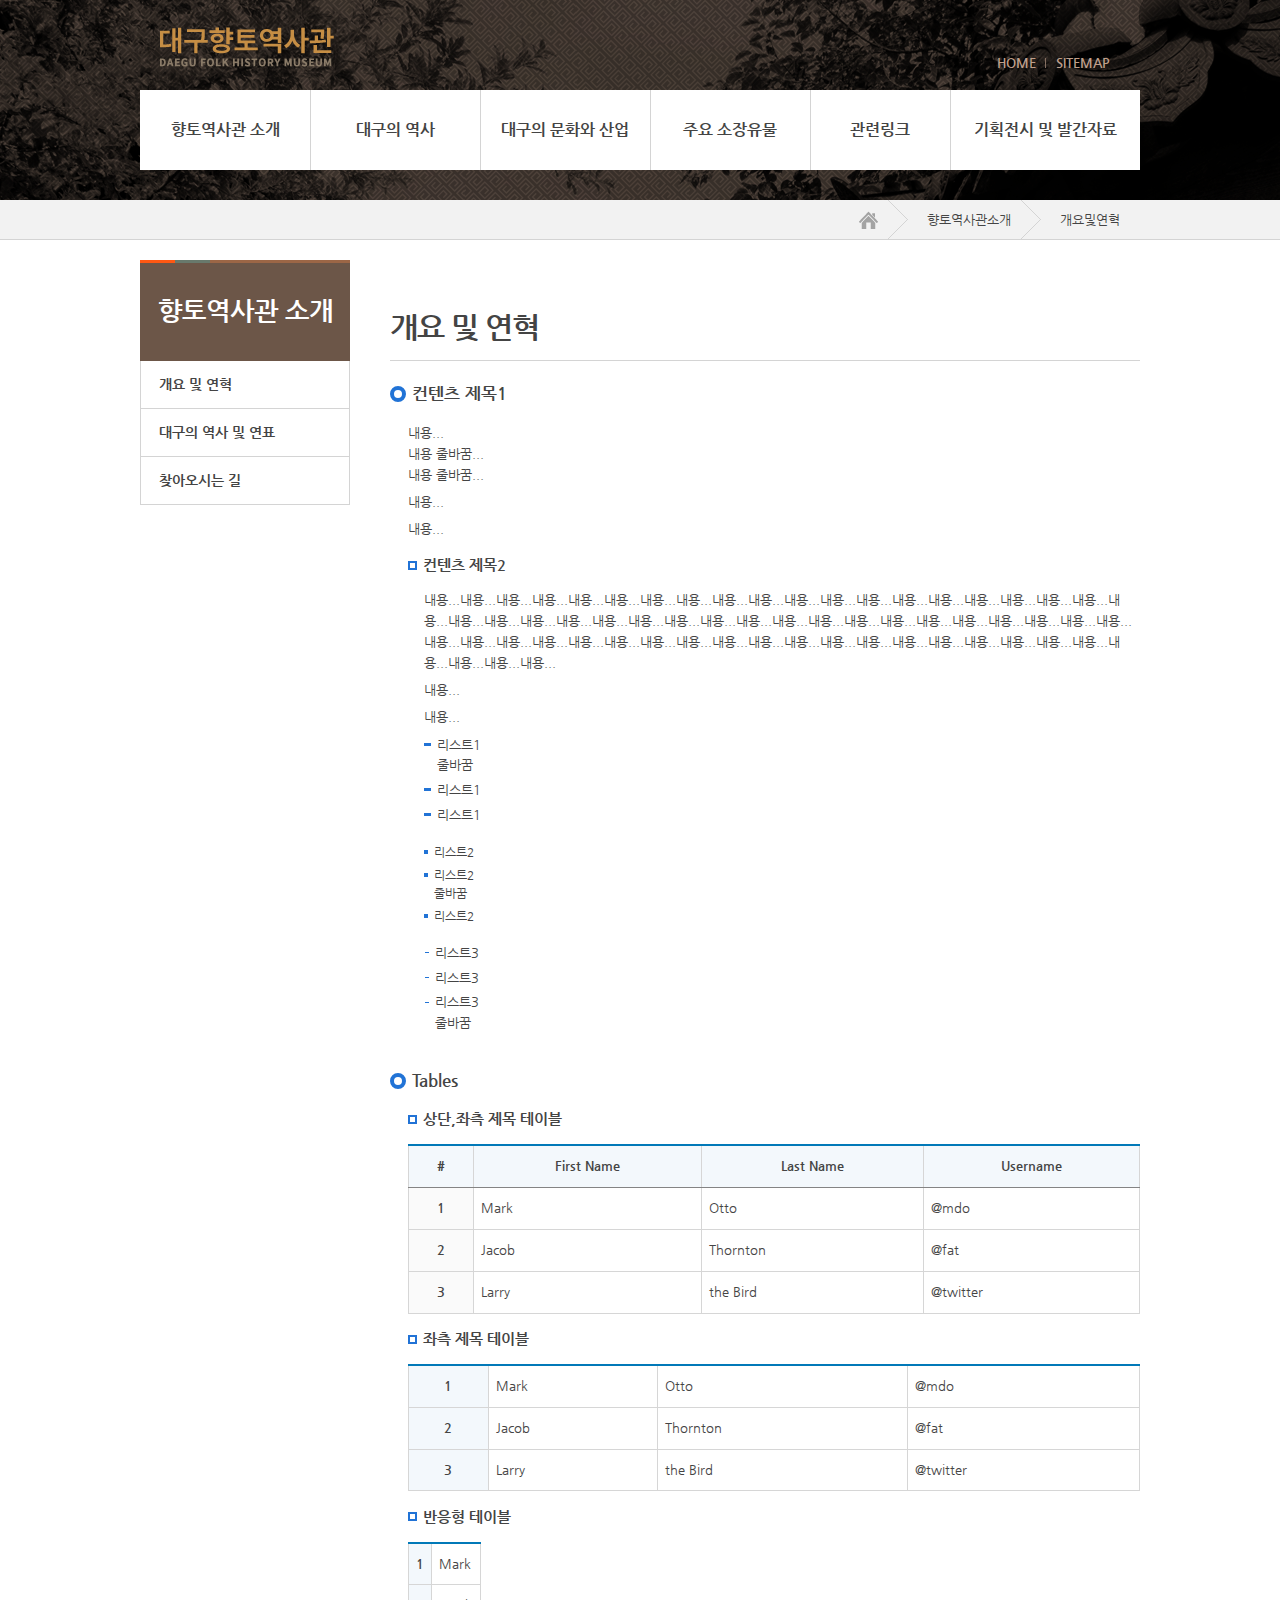
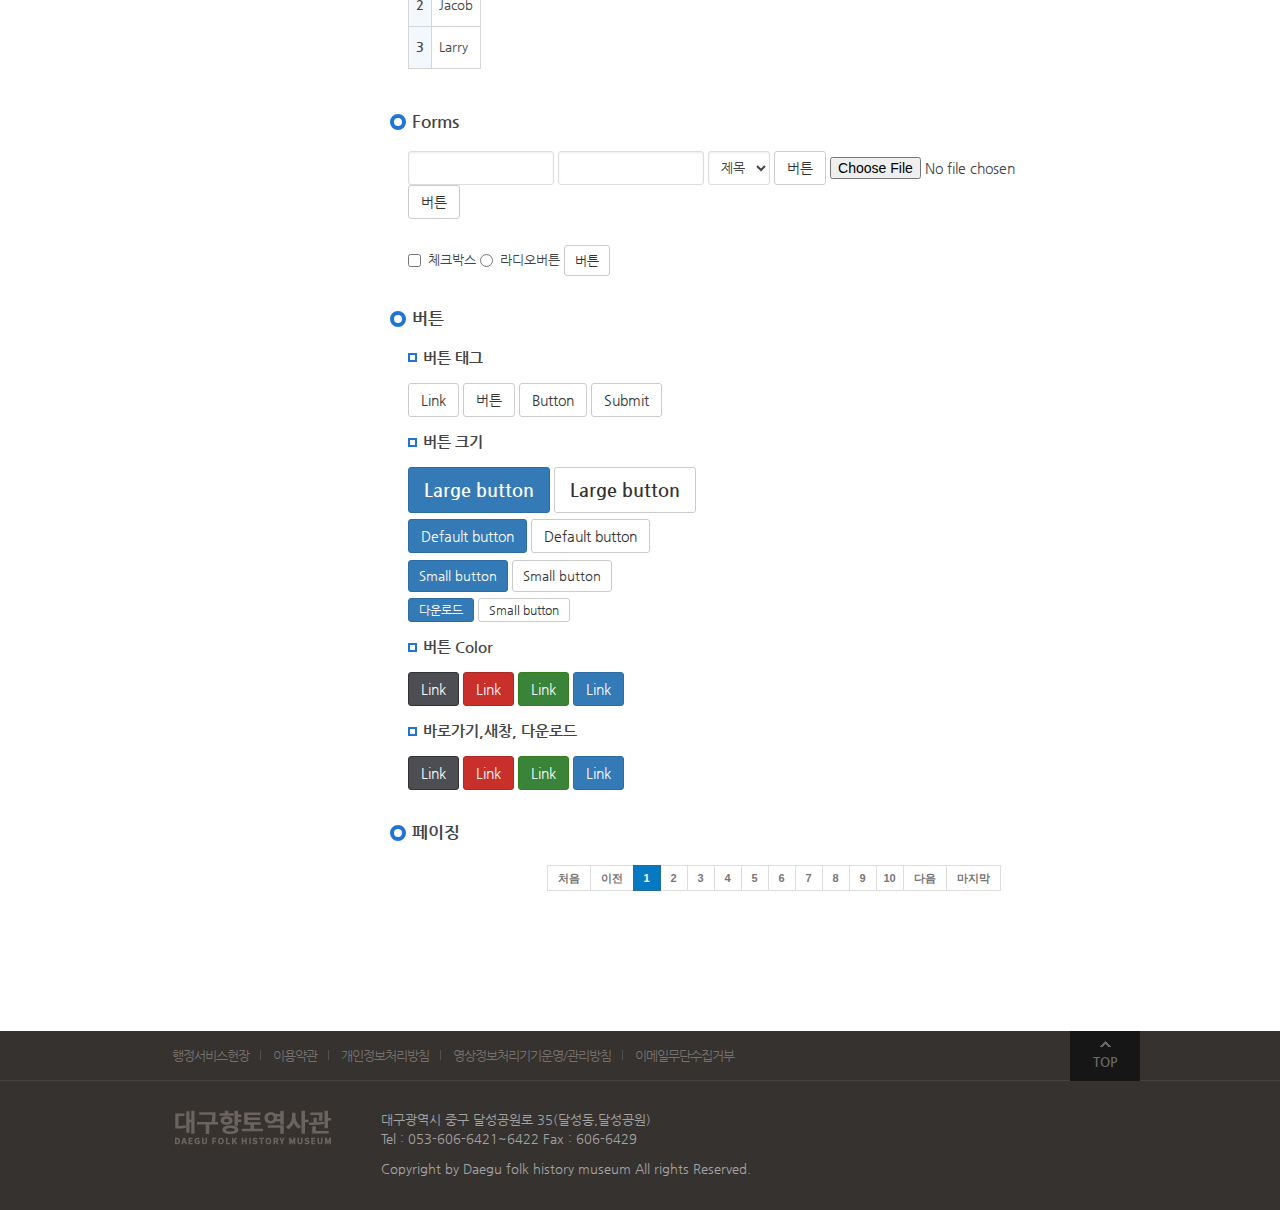
==== commit 2fd15627: "메인,서브 완료" ====
--- a/@html/pages/guide.html
+++ b/@html/pages/guide.html
@@ -3,34 +3,130 @@
 <head>
 <meta http-equiv="Content-Type" content="text/html; charset=utf-8" />
 <meta http-equiv="X-UA-Compatible" content="IE=edge" />
-<meta name="viewport" content="width=device-width, initial-scale=1, maximum-scale=1, minimum-scale=1, user-scalable=no" />
-<title>Untitled Document</title>
+<title>Page Title | 대구향토역사관</title>
 <link rel="stylesheet" type="text/css" href="../css/base.css" />
 <link rel="stylesheet" type="text/css" href="../css/layout.css" />
 <link rel="stylesheet" type="text/css" href="../css/common.css" />
 <link rel="stylesheet" type="text/css" href="../css/board.css" />
 <link rel="stylesheet" type="text/css" href="../css/content.css" />
 <script type="text/javascript" src="../js/jquery-1.12.2.min.js"></script>
+<script type="text/javascript" src="../js/jquery.bxslider.js"></script>
+<script type="text/javascript" src="../js/common.js"></script>
 <!--[if lt IE 9]>
 <script type="text/javascript" src="../js/html5.js"></script>
 <script type="text/javascript" src="../js/css3-mediaqueries.js"></script>
 <![endif]-->
-<script type="text/javascript" src="../js/jquery.bxslider.js"></script>
-<script type="text/javascript" src="../js/common.js"></script>
 </head>
 
-<body>
+<body class="intro c0000"><!-- 클래스명에 (카테고리명, CMS번호) 추가-->
 <div id="wrap">
 	<!-- Header -->
 	<div id="accessibility"><a href="#content">본문 바로가기</a></div>
-	<div id="header"></div>
+	<div id="header">
+		<div class="header_top">
+			<div class="logo"><a href="#"><img src="../images/header/logo.png" alt="대구향토역사관 DAEGU FOLK HISTORY MUSEUM" /></a></div>
+			<ul class="nav_top">
+				<li><a href="#">HOME</a></li>
+				<li><a href="#">SITEMAP</a></li>
+			</ul>
+		</div>
+		<div class="gnb_area">
+			<ul id="gnb">
+				<li><a href="#">향토역사관 소개</a>
+					<div>
+						<ul>
+							<li><a href="">개요 및 연혁</a></li>
+							<li><a href="">대구의 역사 및 연표</a></li>
+							<li><a href="">찾아오시는 길</a></li>
+						</ul>
+					</div>
+				</li>
+				<li><a href="#">대구의 역사</a>
+					<div>
+						<ul>
+							<li><a href="">구석기/신석기시대</a></li>
+							<li><a href="">청동기시대</a></li>
+							<li><a href="">원삼국/초기철기시대</a></li>
+							<li><a href="">삼국시대</a></li>
+							<li><a href="">달성유적</a></li>
+							<li><a href="">통일신라시대</a></li>
+							<li><a href="">고려시대</a></li>
+							<li><a href="">조선시대</a></li>
+							<li><a href="">대구읍성</a></li>
+							<li><a href="">근대역사아카데미</a></li>
+							<li><a href="">일제강점기</a></li>
+							<li><a href="">현대</a></li>
+							<li><a href="">제1전시실VR</a></li>
+						</ul>
+					</div>
+				</li>
+				<li><a href="#">대구의 문화와 산업</a>
+					<div>
+						<ul>
+							<li><a href="">전통교육</a></li>
+							<li><a href="">근대교육</a></li>
+							<li><a href="">민속예술</a></li>
+							<li><a href="">전통가옥</a></li>
+							<li><a href="">농업</a></li>
+							<li><a href="">상업</a></li>
+							<li><a href="">약령시</a></li>
+							<li><a href="">섬유</a></li>
+							<li><a href="">제2전시실VR</a></li>
+						</ul>
+					</div>
+				</li>
+				<li><a href="#">주요 소장유물</a>
+					<div>
+						<ul>
+							<li><a href="#">주요 소장유물</a></li>
+						</ul>
+					</div>
+				</li>
+				<li><a href="#">관련링크</a>
+					<div>
+						<ul>
+							<li><a href="#">관련링크</a></li>
+						</ul>
+					</div>
+				</li>
+				<li><a href="#">기획전시 및 발간자료</a>
+					<div>
+						<ul>
+							<li><a href="#">기획전시</a></li>
+							<li><a href="">발간자료</a></li>
+						</ul>
+					</div>
+				</li>
+			</ul>
+		</div>
+	</div>
 	<!-- // Header -->
 	<!-- Container -->
+	<div class="location_wrap">
+		<div class="inr">
+			<ol>
+				<li class="sprh_com"><span>Home</span></li>
+				<li><span>향토역사관소개</span></li>
+				<li><span>개요및연혁</span></li>
+			</ol>
+		</div>
+	</div>
 	<div id="container">
-		<div id="side"></div>
+		<div id="side">
+			<div class="snb_area">
+				<h2 class="title"><span>향토역사관 소개</span></h2>
+				<ul class="snb">
+					<li><a href="#">개요 및 연혁</a></li>
+					<li><a href="#">대구의 역사 및 연표</a></li>
+					<li><a href="#">찾아오시는 길</a></li>
+				</ul>
+			</div>
+		</div>
 		<div id="content" class="cont_wrap">
-			<div class="cont_head"></div>
-			<div class="cont_body">
+			<div class="cont_head">
+				<h1 class="title">개요 및 연혁</h1>
+			</div>
+			<div class="cont_body icss">
 				<!-- Content -->
 				<h2 class="conTit1">컨텐츠 제목1</h2>
 				<div class="conBox">
@@ -231,7 +327,26 @@
 	</div>
 	<!-- //Container -->
 	<!-- Footer -->
-	<div id="footer"></div>
+	<div id="footer">
+		<div class="nav_f">
+			<ul>
+				<li><a href="#">행정서비스헌장</a></li>
+				<li><a href="#">이용약관</a></li>
+				<li><a href="#">개인정보처리방침</a></li>
+				<li><a href="#">영상정보처리기기운영/관리방침</a></li>
+				<li><a href="#">이메일무단수집거부</a></li>
+			</ul>
+		</div>
+		<div class="inr">
+			<div class="logo"><img src="../images/footer/logo.png" alt="대구향토역사관 DAEGU FOLK HISTORY MUSEUM" /></div>
+			<div class="copyright">
+				<p class="address">대구광역시 중구 달성공원로 35(달성동,달성공원)</p>
+				<p class="tel">Tel : 053-606-6421~6422 Fax : 606-6429</p>
+				<p class="copy">Copyright by Daegu folk history museum All rights Reserved.</p>
+			</div>
+		</div>
+		<div class="goto_top"><a href="#top"><span>TOP</span></a></div>
+	</div>
 	<!-- //Footer -->
 </div>
 </body>
--- a/@html/css/base.css
+++ b/@html/css/base.css
@@ -4,7 +4,7 @@
 
 /* reset */
 body,p,div,span,h1,h2,h3,h4,h5,h6,ul,ol,li,dl,dt,dd,table,th,td,form,fieldset,legend,input,textarea,button,select{margin:0; padding:0;}
-body,input,textarea,button,select{font-family:/*'Nanum Gothic',*/ '나눔고딕', '맑은 고딕', '돋움', Dotum, '굴림', Gulim, Sans-serif; color:#444;}
+body,input,textarea,button,select{font-family:'Nanum Gothic', '나눔고딕', '맑은 고딕', '돋움', Dotum, '굴림', Gulim, Sans-serif; color:#444;}
 body{font-size:0.813em;}
 h1,h2,h3,h4,h5,h6,input,textarea,button,select,table{font-size:1em;}
 img, fieldset, button{border:0;}
--- a/@html/css/layout.css
+++ b/@html/css/layout.css
@@ -2,106 +2,72 @@
 /* Layout CSS Document */
 /* 스프라이트 이미지 */
 .sprh_com,
-.header_top .lang_area button:after,
-.location_wrap .nav>li:after,
-.location_wrap .nav>li:first-child>a:after{display:inline-block; overflow:hidden; background:url(../images/common/sp_com.png) no-repeat 0 0; vertical-align:middle; text-indent:-9999em;}
-/*** Mobile ~ 639px ***/
-#wrap{min-width:320px;}
-#wrap.fixed{}
+#gnb>li>div a:before,
+.location_wrap ol>li:before,
+#footer .goto_top a:before{display:inline-block; overflow:hidden; background:url(../images/common/sp_com.png) no-repeat 0 0; vertical-align:middle; text-indent:-9999em;}
+
+#wrap{}
 /* Header */
-#header{}
-.header_top{position:relative; z-index:100; box-sizing:border-box; height:51px; background-color:#3173bb; background-image:-webkit-linear-gradient(#478edc, #3173bc 47px, #2a65ae 47px); background-image:linear-gradient(#478edc, #3173bc 47px, #2a65ae 47px);}
-.header_top .inr{height:100%;}
-/* 모바일 탑 */
-.header_top .wholeview{position:absolute; top:0; left:0;}
-.header_top .btn_open,
-.header_top .btn_srch{position:absolute; top:0; width:51px; height:51px; background:none;}
-.header_top .btn_open{left:0; border-right:1px solid #2a65ae;}
-.header_top .btn_open span,
-.header_top .btn_open:before,
-.header_top .btn_open:after{display:inline-block; position:absolute; top:50%; left:50%; overflow:hidden; width:20px; height:4px; margin-top:-2px; margin-left:-10px; background:#fff; vertical-align:top; text-indent:-9999em; transition:all 0.3s;}
-.header_top .btn_open:before,
-.header_top .btn_open:after{content:''; position:absolute; -webkit-transform-origin:50% 50%; transform-origin:50% 50%;}
-.header_top .btn_open:before{margin-top:-9px;}
-.header_top .btn_open:after{margin-top:5px;}
-.header_top .wholeview.open .btn_open span{opacity:0;}
-.header_top .wholeview.open .btn_open:before{-webkit-transform:translateY(7px) rotate(45deg); transform:translateY(7px) rotate(45deg);}
-.header_top .wholeview.open .btn_open:after{-webkit-transform:translateY(-7px) rotate(-45deg); transform:translateY(-7px) rotate(-45deg);}
-/* 전체메뉴 Toggle */
-.header_top .wholeview.open{width:100%;}
-.header_top .wholeview .wv_wrap{display:none; position:absolute; top:51px; left:0; z-index:100; box-sizing:border-box; width:100%; padding:10px; background:#eff2f7;}
-.header_top .wholeview.open .wv_wrap{display:block;}
-/* 1차 */
-#header .nav_wholeview>ul{}
-#header .nav_wholeview>ul>li{margin:0 0 10px; border:1px solid #3e83cf; background:#fff;}
-#header .nav_wholeview>ul>li a{display:block;}
-#header .nav_wholeview>ul>li>a{padding:8px 0 9px 15px; background:#3e83cf; font-weight:600; font-size:1.46em; line-height:1.2; color:#fff;}
-/* 2차 */
-#header .nav_wholeview>ul>li>div{}
-#header .nav_wholeview>ul>li>div>ul{}
-#header .nav_wholeview>ul>li>div>ul>li{border-top:1px solid #dadada;}
-#header .nav_wholeview>ul>li>div>ul>li>a{padding:11px 0 11px 15px; font-weight:600; font-size:1.15em;}
-/* 3차 */
-#header .nav_wholeview>ul>li>div>ul>li>ul{}
-#header .nav_wholeview>ul>li>div>ul>li>ul>li{border-top:1px solid #dadada;}
-#header .nav_wholeview>ul>li>div>ul>li>ul>li>a{padding:11px 0 11px 30px;}
+#header{min-width:1000px; height:200px; background:url(../images/common/bg_subvisual01.png) no-repeat 50% 0;}
+.header_top{width:1000px; height:90px; margin:0 auto;}
+.header_top:after{content:''; display:block; clear:both;}
+.header_top .logo{float:left; margin:27px 0 0 20px;}
+.header_top .nav_top{float:right; overflow:hidden; margin:50px 20px 0 0;}
+.header_top .nav_top li{float:left; position:relative; margin-left:-1px; padding-left:1px;}
+.header_top .nav_top li:before{content:''; display:inline-block; position:absolute; top:50%; left:0; width:1px; height:10px; margin-top:-5px; background:#856f61;}
+.header_top .nav_top li a{display:block; position:relative; padding:5px 10px; font-weight:bold; color:#bf9f8b;}
+/* gnb */
+.gnb_area{width:1000px; margin:0 auto;}
+#gnb{position:relative; width:1000px; height:80px; background:#fff;}
+#gnb>li{float:left; position:relative; width:170px; height:100%;}
+#gnb>li:first-child+li+li+li{width:160px;}
+#gnb>li:first-child+li+li+li+li{width:140px;}
+#gnb>li:first-child+li+li+li+li+li{width:190px;}
+#gnb>li:before{content:''; display:inline-block; position:absolute; top:0; left:0; width:1px; height:100%; background:#d4d4d4;}
+#gnb>li:first-child:before{display:none;}
+#gnb>li>a{display:block; position:relative; height:80px; font-weight:bold; font-size:1.23em; line-height:80px; text-align:center;}
+#gnb>li.on>a{color:#b4813f;}
+#gnb>li.on>a:after{content:''; display:inline-block; position:absolute; top:0; left:0; right:0; height:3px; background:#b4813f;}
+#gnb>li>div{display:none; position:absolute; top:80px; left:0; z-index:30; box-sizing:border-box; width:100%; padding:18px 11px; background:#6a5a4a;}
+#gnb>li.open>div{display:block;}
+#gnb>li>div a{display:block; position:relative; padding:3px 5px 3px 10px; color:#fff;}
+#gnb>li>div>ul>li>a:before{content:''; display:inline-block; position:absolute; top:50%; left:0; width:3px; height:3px; margin-top:-1px; background-position:-80px 0;}
+#gnb>li>div>ul>li>a:hover,
+#gnb>li>div>ul>li>a:focus{font-weight:bold; color:#ffbb61;}
 
-.header_top .btn_srch{right:0; border-left:1px solid #1e5796;}
-.header_top .btn_srch span{position:absolute; top:50%; left:50%; overflow:hidden; width:23px; height:25px; margin:-13px 0 0 -12px; background-position:-40px -100px; vertical-align:top; text-indent:-999em;}
-.header_top .util_left{display:none;}
-
-.header_top .util_right{margin:0 64px; padding:9px;}
-.header_top .login_area{overflow:hidden; border-radius:4px;}
-.header_top .login_area:after{content:''; display:block; clear:both;}
-.header_top .login_area li{float:left; width:50%;}
-.header_top .login_area li a{display:block; height:30px; margin-left:-1px; border-left:1px solid #397cc6; background-color:#fff; font-weight:600; line-height:30px; color:#2a65ae; text-align:center;}
-.header_top .login_area .sitemap{display:none;}
-
-.header_top .lang_group{position:absolute; top:51px; left:0; width:100%; height:33px; border-bottom:1px solid #ddd;}
-.header_top .lang_area{float:left; position:relative; height:33px; border-right:1px solid #ddd;}
-.header_top .lang_area button{height:100%; padding:0 25px 0 10px; background-color:#fff; font-weight:600; letter-spacing:-1px; color:#2a65ae;}
-.header_top .lang_area button:after{content:''; position:absolute; top:50%; right:10px; width:11px; height:8px; margin-top:-3px; background-position:0 -140px;}
-.header_top .lang_area .lst{display:none; position:absolute; top:33px; left:0; width:100%;}
-.header_top .sns_area{float:right;}
-.header_top .sns_area li{float:left; border-left:1px solid #ddd;}
-.header_top .sns_area li .sprh_com{width:35px; height:33px;}
-.header_top .sns_area li.blog .sprh_com{background-position:0 -50px;}
-.header_top .sns_area li.facebook .sprh_com{background-position:-50px -50px;}
-.header_top .sns_area li.youtube .sprh_com{background-position:-100px -50px;}
-
-.header_mid .logo{margin:34px 0 0; padding:10px 0 23px; text-align:center;}
-.header_mid .srch_area{display:none;}
-.gnb_wrap{display:none;}
+/* 현재위치 */
+.location_wrap{position:relative; min-width:1000px; border-bottom:1px solid #d4d4d4; background:#f2f2f2;}
+.location_wrap .inr{width:1000px; min-height:39px; margin:0 auto;}
+.location_wrap .inr:after{content:''; display:block; clear:both;}
+.location_wrap ol{float:right; margin:0 10px 0 0;}
+.location_wrap ol>li{float:left; position:relative; padding:0 10px 0 39px; line-height:39px;}
+.location_wrap ol>li.sprh_com{width:19px;background:none;}
+.location_wrap ol>li:before{content:''; position:absolute; top:0; left:0; width:20px; height:39px; background-position:-30px 0;}
+.location_wrap ol>li:first-child:before{top:50%; left:39px; width:19px; height:18px; margin-top:-9px; background-position:0 0;}
 
 /* Container */
-#container{}
-.sub_visual{display:none;}
+#container{width:1000px; margin:0 auto; padding:20px 0 90px;}
+#container:after{content:''; display:block; clear:both;}
 
-.location_wrap{position:relative; border-top:1px solid #ddd; border-bottom:1px solid #ddd;}
-.location_wrap .tit{position:absolute; top:0; left:0; padding:12px 0 0 5px; font-weight:600; font-size:1.46em; line-height:1.2; letter-spacing:-1px;}
-.location_wrap .inr{min-height:45px;}
-.location_wrap .inr:after{content:''; display:block; clear:both;}
-.location_wrap .nav{display:none;}
-.location_wrap .sns_area{float:right; margin:0 10px 0 0;}
-.location_wrap .sns_area>li{float:left; margin:5px 0 0 7px;}
-.location_wrap .sns_area>li:first-child{margin-left:0;}
-.location_wrap .sns_area>li.print{display:none;}
-.location_wrap .sns_area>li .sprh_com{width:35px; height:35px;}
-.location_wrap .sns_area>li.facebook .sprh_com{background-position:0 0;}
-.location_wrap .sns_area>li.kakaostory .sprh_com{background-position:-50px 0;}
-.location_wrap .sns_area>li.twitter .sprh_com{background-position:-100px 0;}
-.location_wrap .sns_area>li.print .sprh_com{background-position:-150px 0;}
+/* side */
+#side{float:left; width:210px;}
+#side .snb_area{border:1px solid #d4d4d4;}
+#side .snb_area .title{position:relative; margin:-1px; padding:35px 10px; background:#6c5648; font-weight:bold; font-size:2em; line-height:1.2; color:#fff; text-align:center; word-break:keep-all; word-wrap:break-word;}
+#side .snb_area .title:after{content:''; display:block; position:absolute; top:0; left:0; width:100%; height:3px; background:#9c6646;}
+#side .snb_area .title span:before{content:''; display:block; position:absolute; top:0; left:0; z-index:10; width:35px; height:3px; background:#ff5813;}
+#side .snb_area .title span:after{content:''; display:block; position:absolute; top:0; left:35px; z-index:10; width:35px; height:3px; background:#68796c;}
+#side .snb>li{border-top:1px solid #d4d4d4;}
+#side .snb a{display:block; padding:13px 18px; font-weight:bold; font-size:1.08em; line-height:1.5; word-break:keep-all; word-wrap:break-word;}
 
 /* Content */
-.cont_wrap{}
+.cont_wrap{float:right; width:750px;}
 /* Cont Head */
-.cont_head {}
+.cont_head {border-bottom:1px solid #d4d4d4;}
 /* 컨텐츠 타이틀 */
-
-/* 현재위치 */
+.cont_head .title{padding:50px 0 15px; font-size:2.27em; line-height:1.2; letter-spacing:-1px;}
 
 /* Cont Body */
-.cont_body{padding:20px; line-height:1.6;}
+.cont_body{padding:20px 0; line-height:1.6;}
 
 /* Cont Foot */
 .cont_foot{}
@@ -123,25 +89,19 @@
 .cont_rating .inp_group label{margin-left:-4px;}
 
 /* Footer */
-#footer .inr{position:relative; box-sizing:border-box; max-width:1260px; margin:0 auto; padding:30px 10px 40px;}
-#footer .logo{margin:5px 0 0;}
-#footer .footer_cen{line-height:1.5;}
-#footer .nav_f{margin:20px 0 10px;}
-#footer .nav_f:after{content:''; display:block; clear:both;}
-#footer .nav_f>li{float:left; margin:0 8px 3px 0;}
-#footer .nav_f>li>a{display:block; position:relative; padding:0 8px 0 0; letter-spacing:-1px;}
-#footer .nav_f>li>a:after{content:''; display:inline-block; position:absolute; top:5px; right:0; width:1px; height:10px; background:#ddd;}
-#footer .nav_f>li:last-child>a:after{display:none;}
-#footer .address,
-#footer .copy{font-size:0.92em;}
-#footer .copy{color:#888;}
-#footer .site_related{display:none; position:absolute; top:40px; right:10px;}
-#footer .site_related button{box-sizing:border-box; width:190px; height:31px; padding:0 0 0 10px; border:1px solid #ddd; background-color:#fff; font-weight:600; text-align:left;}
-#footer .site_related .btn_open:after,
-#footer .site_related .btn_open span:before,
-#footer .site_related .btn_open span:after{content:''; display:inline-block; position:absolute;}
-#footer .site_related .btn_open:after{top:3px; right:6px; width:23px; height:23px; border:1px solid #ddd; border-radius:50%; background:#fff;}
-#footer .site_related .btn_open span:before{z-index:10; top:50%; right:17px; width:2px; height:10px; margin-top:-5px; background:#333;}
-#footer .site_related .btn_open span:after{z-index:10; top:50%; right:13px; width:10px; height:2px; margin-top:-1px; background:#333;}
-#footer .site_related .lst{display:none; position:absolute; top:30px; left:0; right:0; overflow:auto; max-height:100px; border:1px solid #ddd; background:#fff;}
-#footer .site_related .lst li a{display:block; padding:3px 10px; line-height:1.5;}
+#footer{position:relative; min-width:1000px; background:#363230;}
+#footer .nav_f{min-width:1000px; border-bottom:1px solid #484340;}
+#footer .nav_f ul{overflow:hidden; width:1000px; margin:0 auto;}
+#footer .nav_f ul>li{float:left; position:relative; margin-left:-1px; padding-left:1px;}
+#footer .nav_f ul>li:first-child{padding-left:21px;}
+#footer .nav_f ul>li:after{content:''; display:inline-block; position:absolute; top:50%; left:0; width:1px; height:10px; margin-top:-5px; background:#53504e;}
+#footer .nav_f ul>li>a{display:block; height:49px; padding:0 12px; line-height:49px; color:#75716e; letter-spacing:-1px;}
+#footer .inr{position:relative; width:1000px; margin:0 auto;}
+#footer .inr:after{content:''; display:block; clear:both;}
+#footer .logo{float:left; margin:29px 50px 65px 35px;}
+#footer .copyright{float:left; margin:29px 0 0; line-height:1.5; color:#a4a4a4;}
+#footer .copyright .copy{margin:10px 0 0;}
+#footer .goto_top{position:absolute; top:0; left:50%; width:1000px; margin-left:-500px;}
+#footer .goto_top a{display:inline-block; position:absolute; top:0; right:0; width:70px; height:50px; background:#161616; font-weight:bold; color:#6d6864; text-align:center;}
+#footer .goto_top a:before{content:''; display:inline-block; position:absolute; top:10px; left:50%; width:11px; height:6px; margin-left:-5px; background-position:-60px 0;}
+#footer .goto_top a span{display:block; padding:23px 0 0;}--- a/@html/css/content.css
+++ b/@html/css/content.css
@@ -2,54 +2,22 @@
 
 /* Contents CSS Document */
 
-/*** Mobile ***/
-/* 메디시티대구 */
+/* 향토역사관 소개 */
 
-/* 메디시티협의회 */
 
-/* 의료관광 */
+/* 대구의 역사 */
 
-/* 커뮤니티 */
+
+/* 대구의 문화와 산업 */
+
+
+/* 주요 소장유물 */
+
+
+/* 관련링크 */
+
+
+/* 기획전시 및 발간자료 */
+
 
 /* 이용안내 */
-
-
-/*** Tablet 640px ~ 1023px ***/
-@media all and (min-width:640px) {
-	/* 메디시티대구 */
-
-	/* 메디시티협의회 */
-	
-	/* 의료관광 */
-	
-	/* 커뮤니티 */
-	
-	/* 이용안내 */
-	
-}
-
-/*** Pc 1024px ~ 1260px ***/
-@media all and (min-width:1024px) {
-	/* 메디시티대구 */
-
-	/* 메디시티협의회 */
-	
-	/* 의료관광 */
-	
-	/* 커뮤니티 */
-	
-	/* 이용안내 */	
-}
-
-/*** Pc 1260px ~ ***/
-@media all and (min-width:1260px) {
-	/* 메디시티대구 */
-
-	/* 메디시티협의회 */
-	
-	/* 의료관광 */
-	
-	/* 커뮤니티 */
-	
-	/* 이용안내 */	
-}
